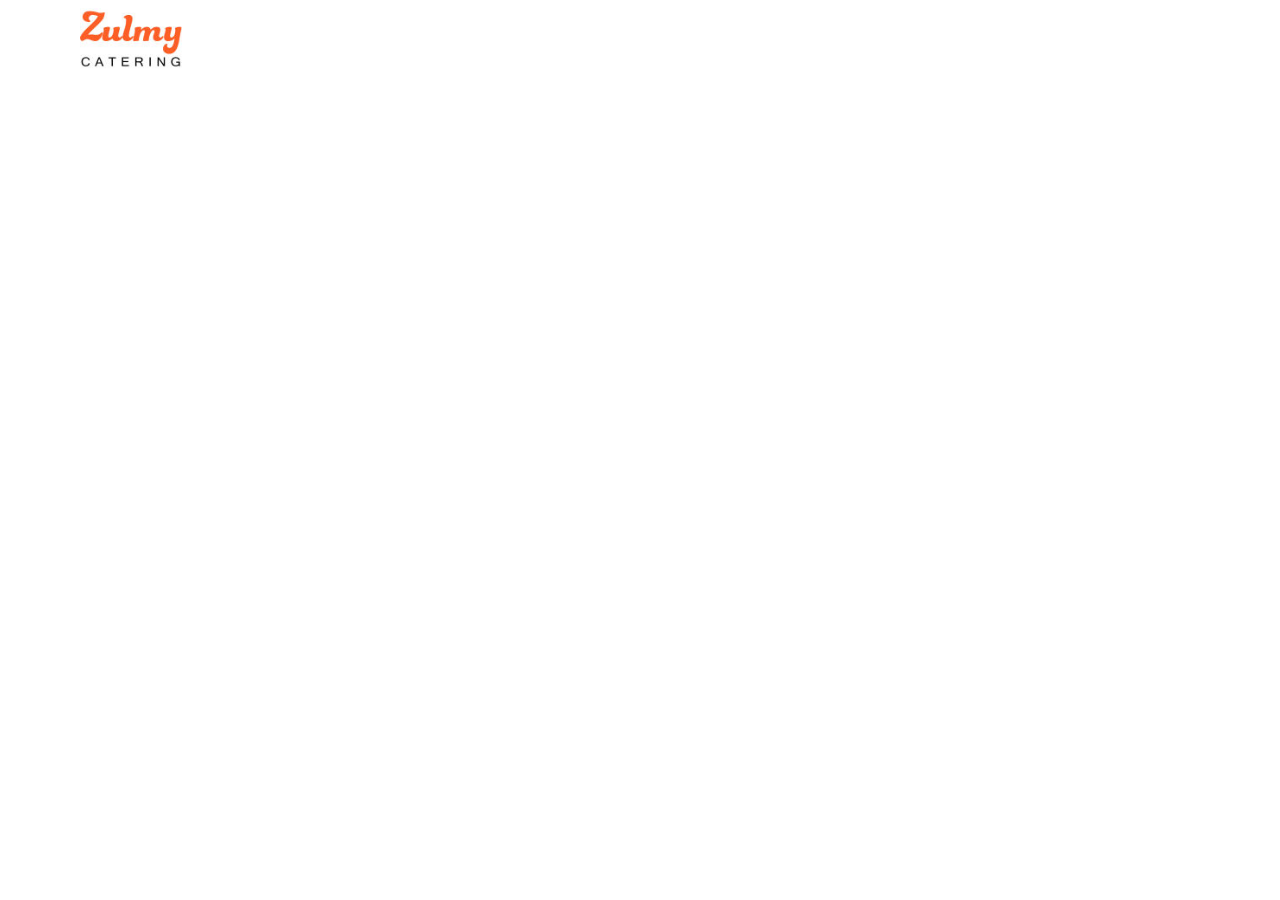
==== contacto.html @ 9dfdfef3 "create github pages" ====
<!DOCTYPE html>
<html >
<head>
  <!-- Site made with Mobirise Website Builder v4.8.6, https://mobirise.com -->
  <meta charset="UTF-8">
  <meta http-equiv="X-UA-Compatible" content="IE=edge">
  <meta name="generator" content="Mobirise v4.8.6, mobirise.com">
  <meta name="viewport" content="width=device-width, initial-scale=1, minimum-scale=1">
  <link rel="shortcut icon" href="assets/images/logonoincrustadogde-122x111.jpg" type="image/x-icon">
  <meta name="description" content="Web Builder Description">
  <title>Contacto</title>
  <link rel="stylesheet" href="assets/web/assets/mobirise-icons/mobirise-icons.css">
  <link rel="stylesheet" href="assets/tether/tether.min.css">
  <link rel="stylesheet" href="assets/bootstrap/css/bootstrap.min.css">
  <link rel="stylesheet" href="assets/bootstrap/css/bootstrap-grid.min.css">
  <link rel="stylesheet" href="assets/bootstrap/css/bootstrap-reboot.min.css">
  <link rel="stylesheet" href="assets/dropdown/css/style.css">
  <link rel="stylesheet" href="assets/theme/css/style.css">
  <link rel="stylesheet" href="assets/mobirise/css/mbr-additional.css" type="text/css">
  
  
  
</head>
<body>
  <section class="menu cid-rfk7CcSREm" once="menu" id="menu1-8">

    

    <nav class="navbar navbar-expand beta-menu navbar-dropdown align-items-center navbar-fixed-top navbar-toggleable-sm">
        <button class="navbar-toggler navbar-toggler-right" type="button" data-toggle="collapse" data-target="#navbarSupportedContent" aria-controls="navbarSupportedContent" aria-expanded="false" aria-label="Toggle navigation">
            <div class="hamburger">
                <span></span>
                <span></span>
                <span></span>
                <span></span>
            </div>
        </button>
        <div class="menu-logo">
            <div class="navbar-brand">
                <span class="navbar-logo">
                    <a href="index.html">
                         <img src="assets/images/logonoincrustadogde-122x111.jpg" alt="Logo Zulmy" title="" style="height: 3.8rem;">
                    </a>
                </span>
                
            </div>
        </div>
        <div class="collapse navbar-collapse" id="navbarSupportedContent">
            
            
        </div>
    </nav>
</section>


  <section class="engine"><a href="https://mobirise.info">Mobirise</a></section><script src="assets/web/assets/jquery/jquery.min.js"></script>
  <script src="assets/popper/popper.min.js"></script>
  <script src="assets/tether/tether.min.js"></script>
  <script src="assets/bootstrap/js/bootstrap.min.js"></script>
  <script src="assets/smoothscroll/smooth-scroll.js"></script>
  <script src="assets/dropdown/js/script.min.js"></script>
  <script src="assets/touchswipe/jquery.touch-swipe.min.js"></script>
  <script src="assets/theme/js/script.js"></script>
  
  
</body>
</html>
---- assets/web/assets/mobirise-icons/mobirise-icons.css ----
@font-face {
  font-family: 'MobiriseIcons';
  src:  url('mobirise-icons.eot?spat4u');
  src:  url('mobirise-icons.eot?spat4u#iefix') format('embedded-opentype'),
    url('mobirise-icons.ttf?spat4u') format('truetype'),
    url('mobirise-icons.woff?spat4u') format('woff'),
    url('mobirise-icons.svg?spat4u#MobiriseIcons') format('svg');
  font-weight: normal;
  font-style: normal;
}

[class^="mbri-"], [class*=" mbri-"] {
  /* use !important to prevent issues with browser extensions that change fonts */
  font-family: MobiriseIcons !important;
  speak: none;
  font-style: normal;
  font-weight: normal;
  font-variant: normal;
  text-transform: none;
  line-height: 1;

  /* Better Font Rendering =========== */
  -webkit-font-smoothing: antialiased;
  -moz-osx-font-smoothing: grayscale;
}

.mbri-add-submenu:before {
  content: "\e900";
}
.mbri-alert:before {
  content: "\e901";
}
.mbri-align-center:before {
  content: "\e902";
}
.mbri-align-justify:before {
  content: "\e903";
}
.mbri-align-left:before {
  content: "\e904";
}
.mbri-align-right:before {
  content: "\e905";
}
.mbri-android:before {
  content: "\e906";
}
.mbri-apple:before {
  content: "\e907";
}
.mbri-arrow-down:before {
  content: "\e908";
}
.mbri-arrow-next:before {
  content: "\e909";
}
.mbri-arrow-prev:before {
  content: "\e90a";
}
.mbri-arrow-up:before {
  content: "\e90b";
}
.mbri-bold:before {
  content: "\e90c";
}
.mbri-bookmark:before {
  content: "\e90d";
}
.mbri-bootstrap:before {
  content: "\e90e";
}
.mbri-briefcase:before {
  content: "\e90f";
}
.mbri-browse:before {
  content: "\e910";
}
.mbri-bulleted-list:before {
  content: "\e911";
}
.mbri-calendar:before {
  content: "\e912";
}
.mbri-camera:before {
  content: "\e913";
}
.mbri-cart-add:before {
  content: "\e914";
}
.mbri-cart-full:before {
  content: "\e915";
}
.mbri-cash:before {
  content: "\e916";
}
.mbri-change-style:before {
  content: "\e917";
}
.mbri-chat:before {
  content: "\e918";
}
.mbri-clock:before {
  content: "\e919";
}
.mbri-close:before {
  content: "\e91a";
}
.mbri-cloud:before {
  content: "\e91b";
}
.mbri-code:before {
  content: "\e91c";
}
.mbri-contact-form:before {
  content: "\e91d";
}
.mbri-credit-card:before {
  content: "\e91e";
}
.mbri-cursor-click:before {
  content: "\e91f";
}
.mbri-cust-feedback:before {
  content: "\e920";
}
.mbri-database:before {
  content: "\e921";
}
.mbri-delivery:before {
  content: "\e922";
}
.mbri-desktop:before {
  content: "\e923";
}
.mbri-devices:before {
  content: "\e924";
}
.mbri-down:before {
  content: "\e925";
}
.mbri-download:before {
  content: "\e989";
}
.mbri-drag-n-drop:before {
  content: "\e927";
}
.mbri-drag-n-drop2:before {
  content: "\e928";
}
.mbri-edit:before {
  content: "\e929";
}
.mbri-edit2:before {
  content: "\e92a";
}
.mbri-error:before {
  content: "\e92b";
}
.mbri-extension:before {
  content: "\e92c";
}
.mbri-features:before {
  content: "\e92d";
}
.mbri-file:before {
  content: "\e92e";
}
.mbri-flag:before {
  content: "\e92f";
}
.mbri-folder:before {
  content: "\e930";
}
.mbri-gift:before {
  content: "\e931";
}
.mbri-github:before {
  content: "\e932";
}
.mbri-globe:before {
  content: "\e933";
}
.mbri-globe-2:before {
  content: "\e934";
}
.mbri-growing-chart:before {
  content: "\e935";
}
.mbri-hearth:before {
  content: "\e936";
}
.mbri-help:before {
  content: "\e937";
}
.mbri-home:before {
  content: "\e938";
}
.mbri-hot-cup:before {
  content: "\e939";
}
.mbri-idea:before {
  content: "\e93a";
}
.mbri-image-gallery:before {
  content: "\e93b";
}
.mbri-image-slider:before {
  content: "\e93c";
}
.mbri-info:before {
  content: "\e93d";
}
.mbri-italic:before {
  content: "\e93e";
}
.mbri-key:before {
  content: "\e93f";
}
.mbri-laptop:before {
  content: "\e940";
}
.mbri-layers:before {
  content: "\e941";
}
.mbri-left-right:before {
  content: "\e942";
}
.mbri-left:before {
  content: "\e943";
}
.mbri-letter:before {
  content: "\e944";
}
.mbri-like:before {
  content: "\e945";
}
.mbri-link:before {
  content: "\e946";
}
.mbri-lock:before {
  content: "\e947";
}
.mbri-login:before {
  content: "\e948";
}
.mbri-logout:before {
  content: "\e949";
}
.mbri-magic-stick:before {
  content: "\e94a";
}
.mbri-map-pin:before {
  content: "\e94b";
}
.mbri-menu:before {
  content: "\e94c";
}
.mbri-mobile:before {
  content: "\e94d";
}
.mbri-mobile2:before {
  content: "\e94e";
}
.mbri-mobirise:before {
  content: "\e94f";
}
.mbri-more-horizontal:before {
  content: "\e950";
}
.mbri-more-vertical:before {
  content: "\e951";
}
.mbri-music:before {
  content: "\e952";
}
.mbri-new-file:before {
  content: "\e953";
}
.mbri-numbered-list:before {
  content: "\e954";
}
.mbri-opened-folder:before {
  content: "\e955";
}
.mbri-pages:before {
  content: "\e956";
}
.mbri-paper-plane:before {
  content: "\e957";
}
.mbri-paperclip:before {
  content: "\e958";
}
.mbri-photo:before {
  content: "\e959";
}
.mbri-photos:before {
  content: "\e95a";
}
.mbri-pin:before {
  content: "\e95b";
}
.mbri-play:before {
  content: "\e95c";
}
.mbri-plus:before {
  content: "\e95d";
}
.mbri-preview:before {
  content: "\e95e";
}
.mbri-print:before {
  content: "\e95f";
}
.mbri-protect:before {
  content: "\e960";
}
.mbri-question:before {
  content: "\e961";
}
.mbri-quote-left:before {
  content: "\e962";
}
.mbri-quote-right:before {
  content: "\e963";
}
.mbri-refresh:before {
  content: "\e964";
}
.mbri-responsive:before {
  content: "\e965";
}
.mbri-right:before {
  content: "\e966";
}
.mbri-rocket:before {
  content: "\e967";
}
.mbri-sad-face:before {
  content: "\e968";
}
.mbri-sale:before {
  content: "\e969";
}
.mbri-save:before {
  content: "\e96a";
}
.mbri-search:before {
  content: "\e96b";
}
.mbri-setting:before {
  content: "\e96c";
}
.mbri-setting2:before {
  content: "\e96d";
}
.mbri-setting3:before {
  content: "\e96e";
}
.mbri-share:before {
  content: "\e96f";
}
.mbri-shopping-bag:before {
  content: "\e970";
}
.mbri-shopping-basket:before {
  content: "\e971";
}
.mbri-shopping-cart:before {
  content: "\e972";
}
.mbri-sites:before {
  content: "\e973";
}
.mbri-smile-face:before {
  content: "\e974";
}
.mbri-speed:before {
  content: "\e975";
}
.mbri-star:before {
  content: "\e976";
}
.mbri-success:before {
  content: "\e977";
}
.mbri-sun:before {
  content: "\e978";
}
.mbri-sun2:before {
  content: "\e979";
}
.mbri-tablet:before {
  content: "\e97a";
}
.mbri-tablet-vertical:before {
  content: "\e97b";
}
.mbri-target:before {
  content: "\e97c";
}
.mbri-timer:before {
  content: "\e97d";
}
.mbri-to-ftp:before {
  content: "\e97e";
}
.mbri-to-local-drive:before {
  content: "\e97f";
}
.mbri-touch-swipe:before {
  content: "\e980";
}
.mbri-touch:before {
  content: "\e981";
}
.mbri-trash:before {
  content: "\e982";
}
.mbri-underline:before {
  content: "\e983";
}
.mbri-unlink:before {
  content: "\e984";
}
.mbri-unlock:before {
  content: "\e985";
}
.mbri-up-down:before {
  content: "\e986";
}
.mbri-up:before {
  content: "\e987";
}
.mbri-update:before {
  content: "\e988";
}
.mbri-upload:before {
 content: "\e926"; 
}
.mbri-user:before {
  content: "\e98a";
}
.mbri-user2:before {
  content: "\e98b";
}
.mbri-users:before {
  content: "\e98c";
}
.mbri-video:before {
  content: "\e98d";
}
.mbri-video-play:before {
  content: "\e98e";
}
.mbri-watch:before {
  content: "\e98f";
}
.mbri-website-theme:before {
  content: "\e990";
}
.mbri-wifi:before {
  content: "\e991";
}
.mbri-windows:before {
  content: "\e992";
}
.mbri-zoom-out:before {
  content: "\e993";
}
.mbri-redo:before {
  content: "\e994";
}
.mbri-undo:before {
  content: "\e995";
}
---- assets/dropdown/css/style.css ----
.navbar-dropdown {
  left: 0;
  padding: 0;
  position: absolute;
  right: 0;
  top: 0;
  transition: all 0.45s ease;
  z-index: 1030;
  background: #282828; }
  .navbar-dropdown .navbar-logo {
    margin-right: 0.8rem;
    transition: margin 0.3s ease-in-out;
    vertical-align: middle; }
    .navbar-dropdown .navbar-logo img {
      height: 3.125rem;
      transition: all 0.3s ease-in-out; }
    .navbar-dropdown .navbar-logo.mbr-iconfont {
      font-size: 3.125rem;
      line-height: 3.125rem; }
  .navbar-dropdown .navbar-caption {
    font-weight: 700;
    white-space: normal;
    vertical-align: -4px;
    line-height: 3.125rem !important; }
    .navbar-dropdown .navbar-caption, .navbar-dropdown .navbar-caption:hover {
      color: inherit;
      text-decoration: none; }
  .navbar-dropdown .mbr-iconfont + .navbar-caption {
    vertical-align: -1px; }
  .navbar-dropdown.navbar-fixed-top {
    position: fixed; }
  .navbar-dropdown .navbar-brand span {
    vertical-align: -4px; }
  .navbar-dropdown.bg-color.transparent {
    background: none; }
  .navbar-dropdown.navbar-short .navbar-brand {
    padding: 0.625rem 0; }
    .navbar-dropdown.navbar-short .navbar-brand span {
      vertical-align: -1px; }
  .navbar-dropdown.navbar-short .navbar-caption {
    line-height: 2.375rem !important;
    vertical-align: -2px; }
  .navbar-dropdown.navbar-short .navbar-logo {
    margin-right: 0.5rem; }
    .navbar-dropdown.navbar-short .navbar-logo img {
      height: 2.375rem; }
    .navbar-dropdown.navbar-short .navbar-logo.mbr-iconfont {
      font-size: 2.375rem;
      line-height: 2.375rem; }
  .navbar-dropdown.navbar-short .mbr-table-cell {
    height: 3.625rem; }
  .navbar-dropdown .navbar-close {
    left: 0.6875rem;
    position: fixed;
    top: 0.75rem;
    z-index: 1000; }
  .navbar-dropdown .hamburger-icon {
    content: "";
    display: inline-block;
    vertical-align: middle;
    width: 16px;
    -webkit-box-shadow: 0 -6px 0 1px #282828,0 0 0 1px #282828,0 6px 0 1px #282828;
    -moz-box-shadow: 0 -6px 0 1px #282828,0 0 0 1px #282828,0 6px 0 1px #282828;
    box-shadow: 0 -6px 0 1px #282828,0 0 0 1px #282828,0 6px 0 1px #282828; }

.dropdown-menu .dropdown-toggle[data-toggle="dropdown-submenu"]::after {
  border-bottom: 0.35em solid transparent;
  border-left: 0.35em solid;
  border-right: 0;
  border-top: 0.35em solid transparent;
  margin-left: 0.3rem; }

.dropdown-menu .dropdown-item:focus {
  outline: 0; }

.nav-dropdown {
  font-size: 0.75rem;
  font-weight: 500;
  height: auto !important; }
  .nav-dropdown .nav-btn {
    padding-left: 1rem; }
  .nav-dropdown .link {
    margin: .667em 1.667em;
    font-weight: 500;
    padding: 0;
    transition: color .2s ease-in-out; }
    .nav-dropdown .link.dropdown-toggle {
      margin-right: 2.583em; }
      .nav-dropdown .link.dropdown-toggle::after {
        margin-left: .25rem;
        border-top: 0.35em solid;
        border-right: 0.35em solid transparent;
        border-left: 0.35em solid transparent;
        border-bottom: 0; }
      .nav-dropdown .link.dropdown-toggle[aria-expanded="true"] {
        margin: 0;
        padding: 0.667em 3.263em  0.667em 1.667em; }
  .nav-dropdown .link::after,
  .nav-dropdown .dropdown-item::after {
    color: inherit; }
  .nav-dropdown .btn {
    font-size: 0.75rem;
    font-weight: 700;
    letter-spacing: 0;
    margin-bottom: 0;
    padding-left: 1.25rem;
    padding-right: 1.25rem; }
  .nav-dropdown .dropdown-menu {
    border-radius: 0;
    border: 0;
    left: 0;
    margin: 0;
    padding-bottom: 1.25rem;
    padding-top: 1.25rem;
    position: relative; }
  .nav-dropdown .dropdown-submenu {
    margin-left: 0.125rem;
    top: 0; }
  .nav-dropdown .dropdown-item {
    font-weight: 500;
    line-height: 2;
    padding: 0.3846em 4.615em 0.3846em 1.5385em;
    position: relative;
    transition: color .2s ease-in-out, background-color .2s ease-in-out; }
    .nav-dropdown .dropdown-item::after {
      margin-top: -0.3077em;
      position: absolute;
      right: 1.1538em;
      top: 50%; }
    .nav-dropdown .dropdown-item:focus, .nav-dropdown .dropdown-item:hover {
      background: none; }

@media (max-width: 767px) {
  .nav-dropdown.navbar-toggleable-sm {
    bottom: 0;
    display: none;
    left: 0;
    overflow-x: hidden;
    position: fixed;
    top: 0;
    transform: translateX(-100%);
    -ms-transform: translateX(-100%);
    -webkit-transform: translateX(-100%);
    width: 18.75rem;
    z-index: 999; } }
.nav-dropdown.navbar-toggleable-xl {
  bottom: 0;
  display: none;
  left: 0;
  overflow-x: hidden;
  position: fixed;
  top: 0;
  transform: translateX(-100%);
  -ms-transform: translateX(-100%);
  -webkit-transform: translateX(-100%);
  width: 18.75rem;
  z-index: 999; }

.nav-dropdown-sm {
  display: block !important;
  overflow-x: hidden;
  overflow: auto;
  padding-top: 3.875rem; }
  .nav-dropdown-sm::after {
    content: "";
    display: block;
    height: 3rem;
    width: 100%; }
  .nav-dropdown-sm.collapse.in ~ .navbar-close {
    display: block !important; }
  .nav-dropdown-sm.collapsing, .nav-dropdown-sm.collapse.in {
    transform: translateX(0);
    -ms-transform: translateX(0);
    -webkit-transform: translateX(0);
    transition: all 0.25s ease-out;
    -webkit-transition: all 0.25s ease-out;
    background: #282828; }
  .nav-dropdown-sm.collapsing[aria-expanded="false"] {
    transform: translateX(-100%);
    -ms-transform: translateX(-100%);
    -webkit-transform: translateX(-100%); }
  .nav-dropdown-sm .nav-item {
    display: block;
    margin-left: 0 !important;
    padding-left: 0; }
  .nav-dropdown-sm .link,
  .nav-dropdown-sm .dropdown-item {
    border-top: 1px dotted rgba(255, 255, 255, 0.1);
    font-size: 0.8125rem;
    line-height: 1.6;
    margin: 0 !important;
    padding: 0.875rem 2.4rem 0.875rem 1.5625rem !important;
    position: relative;
    white-space: normal; }
    .nav-dropdown-sm .link:focus, .nav-dropdown-sm .link:hover,
    .nav-dropdown-sm .dropdown-item:focus,
    .nav-dropdown-sm .dropdown-item:hover {
      background: rgba(0, 0, 0, 0.2) !important;
      color: #c0a375; }
  .nav-dropdown-sm .nav-btn {
    position: relative;
    padding: 1.5625rem 1.5625rem 0 1.5625rem; }
    .nav-dropdown-sm .nav-btn::before {
      border-top: 1px dotted rgba(255, 255, 255, 0.1);
      content: "";
      left: 0;
      position: absolute;
      top: 0;
      width: 100%; }
    .nav-dropdown-sm .nav-btn + .nav-btn {
      padding-top: 0.625rem; }
      .nav-dropdown-sm .nav-btn + .nav-btn::before {
        display: none; }
  .nav-dropdown-sm .btn {
    padding: 0.625rem 0; }
  .nav-dropdown-sm .dropdown-toggle[data-toggle="dropdown-submenu"]::after {
    margin-left: .25rem;
    border-top: 0.35em solid;
    border-right: 0.35em solid transparent;
    border-left: 0.35em solid transparent;
    border-bottom: 0; }
  .nav-dropdown-sm .dropdown-toggle[data-toggle="dropdown-submenu"][aria-expanded="true"]::after {
    border-top: 0;
    border-right: 0.35em solid transparent;
    border-left: 0.35em solid transparent;
    border-bottom: 0.35em solid; }
  .nav-dropdown-sm .dropdown-menu {
    margin: 0;
    padding: 0;
    position: relative;
    top: 0;
    left: 0;
    width: 100%;
    border: 0;
    float: none;
    border-radius: 0;
    background: none; }
  .nav-dropdown-sm .dropdown-submenu {
    left: 100%;
    margin-left: 0.125rem;
    margin-top: -1.25rem;
    top: 0; }

.navbar-toggleable-sm .nav-dropdown .dropdown-menu {
  position: absolute; }

.navbar-toggleable-sm .nav-dropdown .dropdown-submenu {
  left: 100%;
  margin-left: 0.125rem;
  margin-top: -1.25rem;
  top: 0; }

.navbar-toggleable-sm.opened .nav-dropdown .dropdown-menu {
  position: relative; }

.navbar-toggleable-sm.opened .nav-dropdown .dropdown-submenu {
  left: 0;
  margin-left: 00rem;
  margin-top: 0rem;
  top: 0; }

.is-builder .nav-dropdown.collapsing {
  transition: none !important; }

/*# sourceMappingURL=style.css.map */
---- assets/theme/css/style.css ----
/*!
 * Mobirise v4 theme (https://mobirise.com/)
 * Copyright 2017 Mobirise
 */section{background-color:#eeeeee}section,.container,.container-fluid{position:relative;word-wrap:break-word}a.mbr-iconfont:hover{text-decoration:none}.article .lead p,.article .lead ul,.article .lead ol,.article .lead pre,.article .lead blockquote{margin-bottom:0}a{font-style:normal;font-weight:400;cursor:pointer}a,a:hover{text-decoration:none}figure{margin-bottom:0}body{color:#232323}h1,h2,h3,h4,h5,h6,.h1,.h2,.h3,.h4,.h5,.h6,.display-1,.display-2,.display-3,.display-4{line-height:1;word-break:break-word;word-wrap:break-word}b,strong{font-weight:bold}blockquote{padding:10px 0 10px 20px;position:relative;border-left:2px solid;border-color:#ff3366}input:-webkit-autofill,input:-webkit-autofill:hover,input:-webkit-autofill:focus,input:-webkit-autofill:active{transition-delay:9999s;transition-property:background-color, color}textarea[type="hidden"]{display:none}body{position:relative}section{background-position:50% 50%;background-repeat:no-repeat;background-size:cover}section .mbr-background-video,section .mbr-background-video-preview{position:absolute;bottom:0;left:0;right:0;top:0}.hidden{visibility:hidden}.mbr-z-index20{z-index:20}/*! Base colors */.mbr-white{color:#ffffff}.mbr-black{color:#000000}.mbr-bg-white{background-color:#ffffff}.mbr-bg-black{background-color:#000000}/*! Text-aligns */.align-left{text-align:left}.align-center{text-align:center}.align-right{text-align:right}@media (max-width: 767px){.align-left,.align-center,.align-right,.mbr-section-btn,.mbr-section-title{text-align:center}}/*! Font-weight  */.mbr-light{font-weight:300}.mbr-regular{font-weight:400}.mbr-semibold{font-weight:500}.mbr-bold{font-weight:700}/*! Media  */.media-size-item{-webkit-flex:1 1 auto;-moz-flex:1 1 auto;-ms-flex:1 1 auto;-o-flex:1 1 auto;flex:1 1 auto}.media-content{-webkit-flex-basis:100%;flex-basis:100%}.media-container-row{display:-ms-flexbox;display:-webkit-flex;display:flex;-webkit-flex-direction:row;-ms-flex-direction:row;flex-direction:row;-webkit-flex-wrap:wrap;-ms-flex-wrap:wrap;flex-wrap:wrap;-webkit-justify-content:center;-ms-flex-pack:center;justify-content:center;-webkit-align-content:center;-ms-flex-line-pack:center;align-content:center;-webkit-align-items:start;-ms-flex-align:start;align-items:start}.media-container-row .media-size-item{width:400px}.media-container-column{display:-ms-flexbox;display:-webkit-flex;display:flex;-webkit-flex-direction:column;-ms-flex-direction:column;flex-direction:column;-webkit-flex-wrap:wrap;-ms-flex-wrap:wrap;flex-wrap:wrap;-webkit-justify-content:center;-ms-flex-pack:center;justify-content:center;-webkit-align-content:center;-ms-flex-line-pack:center;align-content:center;-webkit-align-items:stretch;-ms-flex-align:stretch;align-items:stretch}.media-container-column>*{width:100%}@media (min-width: 992px){.media-container-row{-webkit-flex-wrap:nowrap;-ms-flex-wrap:nowrap;flex-wrap:nowrap}}figure{overflow:hidden}figure[mbr-media-size]{transition:width 0.1s}.mbr-figure img,.mbr-figure iframe{display:block;width:100%}.card{background-color:transparent;border:none}.card-img{text-align:center;flex-shrink:0;-webkit-flex-shrink:0}.media{max-width:100%;margin:0 auto}.mbr-figure{-ms-flex-item-align:center;-ms-grid-row-align:center;-webkit-align-self:center;align-self:center}.media-container>div{max-width:100%}.mbr-figure img,.card-img img{width:100%}@media (max-width: 991px){.media-size-item{width:auto !important}.media{width:auto}.mbr-figure{width:100% !important}}/*! Buttons */.mbr-section-btn{margin-left:-.25rem;margin-right:-.25rem;font-size:0}nav .mbr-section-btn{margin-left:0rem;margin-right:0rem}/*! Btn icon margin */.btn .mbr-iconfont,.btn.btn-sm .mbr-iconfont{cursor:pointer;margin-right:0.5rem}.btn.btn-md .mbr-iconfont,.btn.btn-md .mbr-iconfont{margin-right:0.8rem}.mbr-regular{font-weight:400}.mbr-semibold{font-weight:500}.mbr-bold{font-weight:700}[type="submit"]{-webkit-appearance:none}/*! Full-screen */.mbr-fullscreen .mbr-overlay{min-height:100vh}.mbr-fullscreen{display:flex;display:-webkit-flex;display:-moz-flex;display:-ms-flex;display:-o-flex;align-items:center;-webkit-align-items:center;min-height:100vh;padding-top:3rem;padding-bottom:3rem}/*! Map */.map{height:25rem;position:relative}.map iframe{width:100%;height:100%}.form-asterisk{font-family:initial;position:absolute;top:-2px;font-weight:normal}/*! Scroll to top arrow */.mbr-arrow-up{bottom:25px;right:90px;position:fixed;text-align:right;z-index:5000;color:#ffffff;font-size:32px;transform:rotate(180deg);-webkit-transform:rotate(180deg)}.mbr-arrow-up a{background:rgba(0,0,0,0.2);border-radius:3px;color:#fff;display:inline-block;height:60px;width:60px;outline-style:none !important;position:relative;text-decoration:none;transition:all .3s ease-in-out;cursor:pointer;text-align:center}.mbr-arrow-up a:hover{background-color:rgba(0,0,0,0.4)}.mbr-arrow-up a i{line-height:60px}.mbr-arrow-up-icon{display:block;color:#fff}.mbr-arrow-up-icon::before{content:"\203a";display:inline-block;font-family:serif;font-size:32px;line-height:1;font-style:normal;position:relative;top:6px;left:-4px;-webkit-transform:rotate(-90deg);transform:rotate(-90deg)}/*! Arrow Down */.mbr-arrow{position:absolute;bottom:45px;left:50%;width:60px;height:60px;cursor:pointer;background-color:rgba(80,80,80,0.5);border-radius:50%;-webkit-transform:translateX(-50%);transform:translateX(-50%)}.mbr-arrow>a{display:inline-block;text-decoration:none;outline-style:none;-webkit-animation:arrowdown 1.7s ease-in-out infinite;animation:arrowdown 1.7s ease-in-out infinite}.mbr-arrow>a>i{position:absolute;top:-2px;left:15px;font-size:2rem}@keyframes arrowdown{0%{transform:translateY(0px);-webkit-transform:translateY(0px)}50%{transform:translateY(-5px);-webkit-transform:translateY(-5px)}100%{transform:translateY(0px);-webkit-transform:translateY(0px)}}@-webkit-keyframes arrowdown{0%{transform:translateY(0px);-webkit-transform:translateY(0px)}50%{transform:translateY(-5px);-webkit-transform:translateY(-5px)}100%{transform:translateY(0px);-webkit-transform:translateY(0px)}}@media (max-width: 500px){.mbr-arrow-up{left:50%;right:auto;transform:translateX(-50%) rotate(180deg);-webkit-transform:translateX(-50%) rotate(180deg)}}@keyframes gradient-animation{from{background-position:0% 100%;animation-timing-function:ease-in-out}to{background-position:100% 0%;animation-timing-function:ease-in-out}}@-webkit-keyframes gradient-animation{from{background-position:0% 100%;animation-timing-function:ease-in-out}to{background-position:100% 0%;animation-timing-function:ease-in-out}}.bg-gradient{background-size:200% 200%;animation:gradient-animation 5s infinite alternate;-webkit-animation:gradient-animation 5s infinite alternate}.menu .navbar-brand{display:-webkit-flex}.menu .navbar-brand span{display:flex;display:-webkit-flex}.menu .navbar-brand .navbar-caption-wrap{display:-webkit-flex}.menu .navbar-brand .navbar-logo img{display:-webkit-flex}@media (min-width: 768px) and (max-width: 991px){.menu .navbar-toggleable-sm .navbar-nav{display:-webkit-box;display:-webkit-flex;display:-ms-flexbox}}@media (min-width: 992px){.menu .navbar-nav.nav-dropdown{display:-webkit-flex}.menu .navbar-toggleable-sm .navbar-collapse{display:-webkit-flex !important}}.navbar{display:-webkit-flex;-webkit-flex-wrap:wrap;-webkit-align-items:center;-webkit-justify-content:space-between}.navbar-collapse{-webkit-flex-basis:100%;-webkit-flex-grow:1;-webkit-align-items:center}.nav-dropdown .link{padding:.667em 1.667em !important;margin:0 !important}.nav{display:-webkit-flex;-webkit-flex-wrap:wrap}.row{display:-webkit-flex;-webkit-flex-wrap:wrap}.justify-content-center{-webkit-justify-content:center}.form-inline{display:-webkit-flex;-webkit-flex-flow:row wrap;-webkit-align-items:center}.card-wrapper{flex:1;-webkit-flex:1}.carousel-control{display:-webkit-flex;-webkit-align-items:center;-webkit-justify-content:center}.carousel-controls{display:-webkit-flex}.media{display:-webkit-flex}
/*# sourceMappingURL=style.css.map */
.engine {
	position: absolute;
	text-indent: -2400px;
	text-align: center;
	padding: 0;
	top: 0;
	left: -2400px;
}
---- assets/mobirise/css/mbr-additional.css ----
@import url(https://fonts.googleapis.com/css?family=Rubik:300,300i,400,400i,500,500i,700,700i,900,900i);





body {
  font-style: normal;
  line-height: 1.5;
}
.mbr-section-title {
  font-style: normal;
  line-height: 1.2;
}
.mbr-section-subtitle {
  line-height: 1.3;
}
.mbr-text {
  font-style: normal;
  line-height: 1.6;
}
.display-1 {
  font-family: 'Rubik', sans-serif;
  font-size: 4.25rem;
}
.display-1 > .mbr-iconfont {
  font-size: 6.8rem;
}
.display-2 {
  font-family: 'Rubik', sans-serif;
  font-size: 3rem;
}
.display-2 > .mbr-iconfont {
  font-size: 4.8rem;
}
.display-4 {
  font-family: 'Rubik', sans-serif;
  font-size: 1rem;
}
.display-4 > .mbr-iconfont {
  font-size: 1.6rem;
}
.display-5 {
  font-family: 'Rubik', sans-serif;
  font-size: 1.5rem;
}
.display-5 > .mbr-iconfont {
  font-size: 2.4rem;
}
.display-7 {
  font-family: 'Rubik', sans-serif;
  font-size: 1rem;
}
.display-7 > .mbr-iconfont {
  font-size: 1.6rem;
}
/* ---- Fluid typography for mobile devices ---- */
/* 1.4 - font scale ratio ( bootstrap == 1.42857 ) */
/* 100vw - current viewport width */
/* (48 - 20)  48 == 48rem == 768px, 20 == 20rem == 320px(minimal supported viewport) */
/* 0.65 - min scale variable, may vary */
@media (max-width: 768px) {
  .display-1 {
    font-size: 3.4rem;
    font-size: calc( 2.1374999999999997rem + (4.25 - 2.1374999999999997) * ((100vw - 20rem) / (48 - 20)));
    line-height: calc( 1.4 * (2.1374999999999997rem + (4.25 - 2.1374999999999997) * ((100vw - 20rem) / (48 - 20))));
  }
  .display-2 {
    font-size: 2.4rem;
    font-size: calc( 1.7rem + (3 - 1.7) * ((100vw - 20rem) / (48 - 20)));
    line-height: calc( 1.4 * (1.7rem + (3 - 1.7) * ((100vw - 20rem) / (48 - 20))));
  }
  .display-4 {
    font-size: 0.8rem;
    font-size: calc( 1rem + (1 - 1) * ((100vw - 20rem) / (48 - 20)));
    line-height: calc( 1.4 * (1rem + (1 - 1) * ((100vw - 20rem) / (48 - 20))));
  }
  .display-5 {
    font-size: 1.2rem;
    font-size: calc( 1.175rem + (1.5 - 1.175) * ((100vw - 20rem) / (48 - 20)));
    line-height: calc( 1.4 * (1.175rem + (1.5 - 1.175) * ((100vw - 20rem) / (48 - 20))));
  }
}
/* Buttons */
.btn {
  font-weight: 500;
  border-width: 2px;
  font-style: normal;
  letter-spacing: 1px;
  margin: .4rem .8rem;
  white-space: normal;
  -webkit-transition: all 0.3s ease-in-out;
  -moz-transition: all 0.3s ease-in-out;
  transition: all 0.3s ease-in-out;
  display: inline-flex;
  align-items: center;
  justify-content: center;
  word-break: break-word;
  -webkit-align-items: center;
  -webkit-justify-content: center;
  display: -webkit-inline-flex;
  padding: 1rem 3rem;
  border-radius: 3px;
}
.btn-sm {
  font-weight: 500;
  letter-spacing: 1px;
  -webkit-transition: all 0.3s ease-in-out;
  -moz-transition: all 0.3s ease-in-out;
  transition: all 0.3s ease-in-out;
  padding: 0.6rem 1.5rem;
  border-radius: 3px;
}
.btn-md {
  font-weight: 500;
  letter-spacing: 1px;
  margin: .4rem .8rem !important;
  -webkit-transition: all 0.3s ease-in-out;
  -moz-transition: all 0.3s ease-in-out;
  transition: all 0.3s ease-in-out;
  padding: 1rem 3rem;
  border-radius: 3px;
}
.btn-lg {
  font-weight: 500;
  letter-spacing: 1px;
  margin: .4rem .8rem !important;
  -webkit-transition: all 0.3s ease-in-out;
  -moz-transition: all 0.3s ease-in-out;
  transition: all 0.3s ease-in-out;
  padding: 1.2rem 3.2rem;
  border-radius: 3px;
}
.bg-primary {
  background-color: #149dcc !important;
}
.bg-success {
  background-color: #f7ed4a !important;
}
.bg-info {
  background-color: #82786e !important;
}
.bg-warning {
  background-color: #879a9f !important;
}
.bg-danger {
  background-color: #b1a374 !important;
}
.btn-primary,
.btn-primary:active {
  background-color: #149dcc !important;
  border-color: #149dcc !important;
  color: #ffffff !important;
}
.btn-primary:hover,
.btn-primary:focus,
.btn-primary.focus,
.btn-primary.active {
  color: #ffffff !important;
  background-color: #0d6786 !important;
  border-color: #0d6786 !important;
}
.btn-primary.disabled,
.btn-primary:disabled {
  color: #ffffff !important;
  background-color: #0d6786 !important;
  border-color: #0d6786 !important;
}
.btn-secondary,
.btn-secondary:active {
  background-color: #ff3366 !important;
  border-color: #ff3366 !important;
  color: #ffffff !important;
}
.btn-secondary:hover,
.btn-secondary:focus,
.btn-secondary.focus,
.btn-secondary.active {
  color: #ffffff !important;
  background-color: #e50039 !important;
  border-color: #e50039 !important;
}
.btn-secondary.disabled,
.btn-secondary:disabled {
  color: #ffffff !important;
  background-color: #e50039 !important;
  border-color: #e50039 !important;
}
.btn-info,
.btn-info:active {
  background-color: #82786e !important;
  border-color: #82786e !important;
  color: #ffffff !important;
}
.btn-info:hover,
.btn-info:focus,
.btn-info.focus,
.btn-info.active {
  color: #ffffff !important;
  background-color: #59524b !important;
  border-color: #59524b !important;
}
.btn-info.disabled,
.btn-info:disabled {
  color: #ffffff !important;
  background-color: #59524b !important;
  border-color: #59524b !important;
}
.btn-success,
.btn-success:active {
  background-color: #f7ed4a !important;
  border-color: #f7ed4a !important;
  color: #3f3c03 !important;
}
.btn-success:hover,
.btn-success:focus,
.btn-success.focus,
.btn-success.active {
  color: #3f3c03 !important;
  background-color: #eadd0a !important;
  border-color: #eadd0a !important;
}
.btn-success.disabled,
.btn-success:disabled {
  color: #3f3c03 !important;
  background-color: #eadd0a !important;
  border-color: #eadd0a !important;
}
.btn-warning,
.btn-warning:active {
  background-color: #879a9f !important;
  border-color: #879a9f !important;
  color: #ffffff !important;
}
.btn-warning:hover,
.btn-warning:focus,
.btn-warning.focus,
.btn-warning.active {
  color: #ffffff !important;
  background-color: #617479 !important;
  border-color: #617479 !important;
}
.btn-warning.disabled,
.btn-warning:disabled {
  color: #ffffff !important;
  background-color: #617479 !important;
  border-color: #617479 !important;
}
.btn-danger,
.btn-danger:active {
  background-color: #b1a374 !important;
  border-color: #b1a374 !important;
  color: #ffffff !important;
}
.btn-danger:hover,
.btn-danger:focus,
.btn-danger.focus,
.btn-danger.active {
  color: #ffffff !important;
  background-color: #8b7d4e !important;
  border-color: #8b7d4e !important;
}
.btn-danger.disabled,
.btn-danger:disabled {
  color: #ffffff !important;
  background-color: #8b7d4e !important;
  border-color: #8b7d4e !important;
}
.btn-white {
  color: #333333 !important;
}
.btn-white,
.btn-white:active {
  background-color: #ffffff !important;
  border-color: #ffffff !important;
  color: #808080 !important;
}
.btn-white:hover,
.btn-white:focus,
.btn-white.focus,
.btn-white.active {
  color: #808080 !important;
  background-color: #d9d9d9 !important;
  border-color: #d9d9d9 !important;
}
.btn-white.disabled,
.btn-white:disabled {
  color: #808080 !important;
  background-color: #d9d9d9 !important;
  border-color: #d9d9d9 !important;
}
.btn-black,
.btn-black:active {
  background-color: #333333 !important;
  border-color: #333333 !important;
  color: #ffffff !important;
}
.btn-black:hover,
.btn-black:focus,
.btn-black.focus,
.btn-black.active {
  color: #ffffff !important;
  background-color: #0d0d0d !important;
  border-color: #0d0d0d !important;
}
.btn-black.disabled,
.btn-black:disabled {
  color: #ffffff !important;
  background-color: #0d0d0d !important;
  border-color: #0d0d0d !important;
}
.btn-primary-outline,
.btn-primary-outline:active {
  background: none;
  border-color: #0b566f;
  color: #0b566f;
}
.btn-primary-outline:hover,
.btn-primary-outline:focus,
.btn-primary-outline.focus,
.btn-primary-outline.active {
  color: #ffffff;
  background-color: #149dcc;
  border-color: #149dcc;
}
.btn-primary-outline.disabled,
.btn-primary-outline:disabled {
  color: #ffffff !important;
  background-color: #149dcc !important;
  border-color: #149dcc !important;
}
.btn-secondary-outline,
.btn-secondary-outline:active {
  background: none;
  border-color: #cc0033;
  color: #cc0033;
}
.btn-secondary-outline:hover,
.btn-secondary-outline:focus,
.btn-secondary-outline.focus,
.btn-secondary-outline.active {
  color: #ffffff;
  background-color: #ff3366;
  border-color: #ff3366;
}
.btn-secondary-outline.disabled,
.btn-secondary-outline:disabled {
  color: #ffffff !important;
  background-color: #ff3366 !important;
  border-color: #ff3366 !important;
}
.btn-info-outline,
.btn-info-outline:active {
  background: none;
  border-color: #4b453f;
  color: #4b453f;
}
.btn-info-outline:hover,
.btn-info-outline:focus,
.btn-info-outline.focus,
.btn-info-outline.active {
  color: #ffffff;
  background-color: #82786e;
  border-color: #82786e;
}
.btn-info-outline.disabled,
.btn-info-outline:disabled {
  color: #ffffff !important;
  background-color: #82786e !important;
  border-color: #82786e !important;
}
.btn-success-outline,
.btn-success-outline:active {
  background: none;
  border-color: #d2c609;
  color: #d2c609;
}
.btn-success-outline:hover,
.btn-success-outline:focus,
.btn-success-outline.focus,
.btn-success-outline.active {
  color: #3f3c03;
  background-color: #f7ed4a;
  border-color: #f7ed4a;
}
.btn-success-outline.disabled,
.btn-success-outline:disabled {
  color: #3f3c03 !important;
  background-color: #f7ed4a !important;
  border-color: #f7ed4a !important;
}
.btn-warning-outline,
.btn-warning-outline:active {
  background: none;
  border-color: #55666b;
  color: #55666b;
}
.btn-warning-outline:hover,
.btn-warning-outline:focus,
.btn-warning-outline.focus,
.btn-warning-outline.active {
  color: #ffffff;
  background-color: #879a9f;
  border-color: #879a9f;
}
.btn-warning-outline.disabled,
.btn-warning-outline:disabled {
  color: #ffffff !important;
  background-color: #879a9f !important;
  border-color: #879a9f !important;
}
.btn-danger-outline,
.btn-danger-outline:active {
  background: none;
  border-color: #7a6e45;
  color: #7a6e45;
}
.btn-danger-outline:hover,
.btn-danger-outline:focus,
.btn-danger-outline.focus,
.btn-danger-outline.active {
  color: #ffffff;
  background-color: #b1a374;
  border-color: #b1a374;
}
.btn-danger-outline.disabled,
.btn-danger-outline:disabled {
  color: #ffffff !important;
  background-color: #b1a374 !important;
  border-color: #b1a374 !important;
}
.btn-black-outline,
.btn-black-outline:active {
  background: none;
  border-color: #000000;
  color: #000000;
}
.btn-black-outline:hover,
.btn-black-outline:focus,
.btn-black-outline.focus,
.btn-black-outline.active {
  color: #ffffff;
  background-color: #333333;
  border-color: #333333;
}
.btn-black-outline.disabled,
.btn-black-outline:disabled {
  color: #ffffff !important;
  background-color: #333333 !important;
  border-color: #333333 !important;
}
.btn-white-outline,
.btn-white-outline:active,
.btn-white-outline.active {
  background: none;
  border-color: #ffffff;
  color: #ffffff;
}
.btn-white-outline:hover,
.btn-white-outline:focus,
.btn-white-outline.focus {
  color: #333333;
  background-color: #ffffff;
  border-color: #ffffff;
}
.text-primary {
  color: #149dcc !important;
}
.text-secondary {
  color: #ff3366 !important;
}
.text-success {
  color: #f7ed4a !important;
}
.text-info {
  color: #82786e !important;
}
.text-warning {
  color: #879a9f !important;
}
.text-danger {
  color: #b1a374 !important;
}
.text-white {
  color: #ffffff !important;
}
.text-black {
  color: #000000 !important;
}
a.text-primary:hover,
a.text-primary:focus {
  color: #0b566f !important;
}
a.text-secondary:hover,
a.text-secondary:focus {
  color: #cc0033 !important;
}
a.text-success:hover,
a.text-success:focus {
  color: #d2c609 !important;
}
a.text-info:hover,
a.text-info:focus {
  color: #4b453f !important;
}
a.text-warning:hover,
a.text-warning:focus {
  color: #55666b !important;
}
a.text-danger:hover,
a.text-danger:focus {
  color: #7a6e45 !important;
}
a.text-white:hover,
a.text-white:focus {
  color: #b3b3b3 !important;
}
a.text-black:hover,
a.text-black:focus {
  color: #4d4d4d !important;
}
.alert-success {
  background-color: #70c770;
}
.alert-info {
  background-color: #82786e;
}
.alert-warning {
  background-color: #879a9f;
}
.alert-danger {
  background-color: #b1a374;
}
.mbr-section-btn a.btn:not(.btn-form) {
  border-radius: 100px;
}
.mbr-section-btn a.btn:not(.btn-form):hover,
.mbr-section-btn a.btn:not(.btn-form):focus {
  box-shadow: none !important;
}
.mbr-section-btn a.btn:not(.btn-form):hover,
.mbr-section-btn a.btn:not(.btn-form):focus {
  box-shadow: 0 10px 40px 0 rgba(0, 0, 0, 0.2) !important;
  -webkit-box-shadow: 0 10px 40px 0 rgba(0, 0, 0, 0.2) !important;
}
.mbr-gallery-filter li a {
  border-radius: 100px !important;
}
.mbr-gallery-filter li.active .btn {
  background-color: #149dcc;
  border-color: #149dcc;
  color: #ffffff;
}
.mbr-gallery-filter li.active .btn:focus {
  box-shadow: none;
}
.nav-tabs .nav-link {
  border-radius: 100px !important;
}
.btn-form {
  border-radius: 0;
}
.btn-form:hover {
  cursor: pointer;
}
a,
a:hover {
  color: #149dcc;
}
.mbr-plan-header.bg-primary .mbr-plan-subtitle,
.mbr-plan-header.bg-primary .mbr-plan-price-desc {
  color: #b4e6f8;
}
.mbr-plan-header.bg-success .mbr-plan-subtitle,
.mbr-plan-header.bg-success .mbr-plan-price-desc {
  color: #ffffff;
}
.mbr-plan-header.bg-info .mbr-plan-subtitle,
.mbr-plan-header.bg-info .mbr-plan-price-desc {
  color: #beb8b2;
}
.mbr-plan-header.bg-warning .mbr-plan-subtitle,
.mbr-plan-header.bg-warning .mbr-plan-price-desc {
  color: #ced6d8;
}
.mbr-plan-header.bg-danger .mbr-plan-subtitle,
.mbr-plan-header.bg-danger .mbr-plan-price-desc {
  color: #dfd9c6;
}
/* Scroll to top button*/
.scrollToTop_wraper {
  display: none;
}
#scrollToTop a i:before {
  content: '';
  position: absolute;
  height: 40%;
  top: 25%;
  background: #fff;
  width: 2px;
  left: calc(50% - 1px);
}
#scrollToTop a i:after {
  content: '';
  position: absolute;
  display: block;
  border-top: 2px solid #fff;
  border-right: 2px solid #fff;
  width: 40%;
  height: 40%;
  left: 30%;
  bottom: 30%;
  transform: rotate(135deg);
  -webkit-transform: rotate(135deg);
}
/* Others*/
.note-check a[data-value=Rubik] {
  font-style: normal;
}
.mbr-arrow a {
  color: #ffffff;
}
@media (max-width: 767px) {
  .mbr-arrow {
    display: none;
  }
}
.form-control-label {
  position: relative;
  cursor: pointer;
  margin-bottom: .357em;
  padding: 0;
}
.alert {
  color: #ffffff;
  border-radius: 0;
  border: 0;
  font-size: .875rem;
  line-height: 1.5;
  margin-bottom: 1.875rem;
  padding: 1.25rem;
  position: relative;
}
.alert.alert-form::after {
  background-color: inherit;
  bottom: -7px;
  content: "";
  display: block;
  height: 14px;
  left: 50%;
  margin-left: -7px;
  position: absolute;
  transform: rotate(45deg);
  width: 14px;
  -webkit-transform: rotate(45deg);
}
.form-control {
  background-color: #f5f5f5;
  box-shadow: none;
  color: #565656;
  font-family: 'Rubik', sans-serif;
  font-size: 1rem;
  line-height: 1.43;
  min-height: 3.5em;
  padding: 1.07em .5em;
}
.form-control > .mbr-iconfont {
  font-size: 1.6rem;
}
.form-control,
.form-control:focus {
  border: 1px solid #e8e8e8;
}
.form-active .form-control:invalid {
  border-color: red;
}
.mbr-overlay {
  background-color: #000;
  bottom: 0;
  left: 0;
  opacity: .5;
  position: absolute;
  right: 0;
  top: 0;
  z-index: 0;
}
blockquote {
  font-style: italic;
  padding: 10px 0 10px 20px;
  font-size: 1.09rem;
  position: relative;
  border-color: #149dcc;
  border-width: 3px;
}
ul,
ol,
pre,
blockquote {
  margin-bottom: 2.3125rem;
}
pre {
  background: #f4f4f4;
  padding: 10px 24px;
  white-space: pre-wrap;
}
.inactive {
  -webkit-user-select: none;
  -moz-user-select: none;
  -ms-user-select: none;
  user-select: none;
  pointer-events: none;
  -webkit-user-drag: none;
  user-drag: none;
}
.mbr-section__comments .row {
  justify-content: center;
  -webkit-justify-content: center;
}
/* Forms */
.mbr-form .btn {
  margin: .4rem 0;
}
.mbr-form .input-group-btn a.btn {
  border-radius: 100px !important;
}
.mbr-form .input-group-btn a.btn:hover {
  box-shadow: 0 10px 40px 0 rgba(0, 0, 0, 0.2);
}
.mbr-form .input-group-btn button[type="submit"] {
  border-radius: 100px !important;
  padding: 1rem 3rem;
}
.mbr-form .input-group-btn button[type="submit"]:hover {
  box-shadow: 0 10px 40px 0 rgba(0, 0, 0, 0.2);
}
.form2 .form-control {
  border-top-left-radius: 100px;
  border-bottom-left-radius: 100px;
}
.form2 .input-group-btn a.btn {
  border-top-left-radius: 0 !important;
  border-bottom-left-radius: 0 !important;
}
.form2 .input-group-btn button[type="submit"] {
  border-top-left-radius: 0 !important;
  border-bottom-left-radius: 0 !important;
}
.form3 input[type="email"] {
  border-radius: 100px !important;
}
@media (max-width: 349px) {
  .form2 input[type="email"] {
    border-radius: 100px !important;
  }
  .form2 .input-group-btn a.btn {
    border-radius: 100px !important;
  }
  .form2 .input-group-btn button[type="submit"] {
    border-radius: 100px !important;
  }
}
@media (max-width: 767px) {
  .btn {
    font-size: .75rem !important;
  }
  .btn .mbr-iconfont {
    font-size: 1rem !important;
  }
}
/* Social block */
.btn-social {
  font-size: 20px;
  border-radius: 50%;
  padding: 0;
  width: 44px;
  height: 44px;
  line-height: 44px;
  text-align: center;
  position: relative;
  border: 2px solid #c0a375;
  border-color: #149dcc;
  color: #232323;
  cursor: pointer;
}
.btn-social i {
  top: 0;
  line-height: 44px;
  width: 44px;
}
.btn-social:hover {
  color: #fff;
  background: #149dcc;
}
.btn-social + .btn {
  margin-left: .1rem;
}
/* Footer */
.mbr-footer-content li::before,
.mbr-footer .mbr-contacts li::before {
  background: #149dcc;
}
.mbr-footer-content li a:hover,
.mbr-footer .mbr-contacts li a:hover {
  color: #149dcc;
}
.footer3 input[type="email"],
.footer4 input[type="email"] {
  border-radius: 100px !important;
}
.footer3 .input-group-btn a.btn,
.footer4 .input-group-btn a.btn {
  border-radius: 100px !important;
}
.footer3 .input-group-btn button[type="submit"],
.footer4 .input-group-btn button[type="submit"] {
  border-radius: 100px !important;
}
/* Headers*/
.header13 .form-inline input[type="email"],
.header14 .form-inline input[type="email"] {
  border-radius: 100px;
}
.header13 .form-inline input[type="text"],
.header14 .form-inline input[type="text"] {
  border-radius: 100px;
}
.header13 .form-inline input[type="tel"],
.header14 .form-inline input[type="tel"] {
  border-radius: 100px;
}
.header13 .form-inline a.btn,
.header14 .form-inline a.btn {
  border-radius: 100px;
}
.header13 .form-inline button,
.header14 .form-inline button {
  border-radius: 100px !important;
}
.offset-1 {
  margin-left: 8.33333%;
}
.offset-2 {
  margin-left: 16.66667%;
}
.offset-3 {
  margin-left: 25%;
}
.offset-4 {
  margin-left: 33.33333%;
}
.offset-5 {
  margin-left: 41.66667%;
}
.offset-6 {
  margin-left: 50%;
}
.offset-7 {
  margin-left: 58.33333%;
}
.offset-8 {
  margin-left: 66.66667%;
}
.offset-9 {
  margin-left: 75%;
}
.offset-10 {
  margin-left: 83.33333%;
}
.offset-11 {
  margin-left: 91.66667%;
}
@media (min-width: 576px) {
  .offset-sm-0 {
    margin-left: 0%;
  }
  .offset-sm-1 {
    margin-left: 8.33333%;
  }
  .offset-sm-2 {
    margin-left: 16.66667%;
  }
  .offset-sm-3 {
    margin-left: 25%;
  }
  .offset-sm-4 {
    margin-left: 33.33333%;
  }
  .offset-sm-5 {
    margin-left: 41.66667%;
  }
  .offset-sm-6 {
    margin-left: 50%;
  }
  .offset-sm-7 {
    margin-left: 58.33333%;
  }
  .offset-sm-8 {
    margin-left: 66.66667%;
  }
  .offset-sm-9 {
    margin-left: 75%;
  }
  .offset-sm-10 {
    margin-left: 83.33333%;
  }
  .offset-sm-11 {
    margin-left: 91.66667%;
  }
}
@media (min-width: 768px) {
  .offset-md-0 {
    margin-left: 0%;
  }
  .offset-md-1 {
    margin-left: 8.33333%;
  }
  .offset-md-2 {
    margin-left: 16.66667%;
  }
  .offset-md-3 {
    margin-left: 25%;
  }
  .offset-md-4 {
    margin-left: 33.33333%;
  }
  .offset-md-5 {
    margin-left: 41.66667%;
  }
  .offset-md-6 {
    margin-left: 50%;
  }
  .offset-md-7 {
    margin-left: 58.33333%;
  }
  .offset-md-8 {
    margin-left: 66.66667%;
  }
  .offset-md-9 {
    margin-left: 75%;
  }
  .offset-md-10 {
    margin-left: 83.33333%;
  }
  .offset-md-11 {
    margin-left: 91.66667%;
  }
}
@media (min-width: 992px) {
  .offset-lg-0 {
    margin-left: 0%;
  }
  .offset-lg-1 {
    margin-left: 8.33333%;
  }
  .offset-lg-2 {
    margin-left: 16.66667%;
  }
  .offset-lg-3 {
    margin-left: 25%;
  }
  .offset-lg-4 {
    margin-left: 33.33333%;
  }
  .offset-lg-5 {
    margin-left: 41.66667%;
  }
  .offset-lg-6 {
    margin-left: 50%;
  }
  .offset-lg-7 {
    margin-left: 58.33333%;
  }
  .offset-lg-8 {
    margin-left: 66.66667%;
  }
  .offset-lg-9 {
    margin-left: 75%;
  }
  .offset-lg-10 {
    margin-left: 83.33333%;
  }
  .offset-lg-11 {
    margin-left: 91.66667%;
  }
}
@media (min-width: 1200px) {
  .offset-xl-0 {
    margin-left: 0%;
  }
  .offset-xl-1 {
    margin-left: 8.33333%;
  }
  .offset-xl-2 {
    margin-left: 16.66667%;
  }
  .offset-xl-3 {
    margin-left: 25%;
  }
  .offset-xl-4 {
    margin-left: 33.33333%;
  }
  .offset-xl-5 {
    margin-left: 41.66667%;
  }
  .offset-xl-6 {
    margin-left: 50%;
  }
  .offset-xl-7 {
    margin-left: 58.33333%;
  }
  .offset-xl-8 {
    margin-left: 66.66667%;
  }
  .offset-xl-9 {
    margin-left: 75%;
  }
  .offset-xl-10 {
    margin-left: 83.33333%;
  }
  .offset-xl-11 {
    margin-left: 91.66667%;
  }
}
.navbar-toggler {
  -webkit-align-self: flex-start;
  -ms-flex-item-align: start;
  align-self: flex-start;
  padding: 0.25rem 0.75rem;
  font-size: 1.25rem;
  line-height: 1;
  background: transparent;
  border: 1px solid transparent;
  -webkit-border-radius: 0.25rem;
  border-radius: 0.25rem;
}
.navbar-toggler:focus,
.navbar-toggler:hover {
  text-decoration: none;
}
.navbar-toggler-icon {
  display: inline-block;
  width: 1.5em;
  height: 1.5em;
  vertical-align: middle;
  content: "";
  background: no-repeat center center;
  -webkit-background-size: 100% 100%;
  -o-background-size: 100% 100%;
  background-size: 100% 100%;
}
.navbar-toggler-left {
  position: absolute;
  left: 1rem;
}
.navbar-toggler-right {
  position: absolute;
  right: 1rem;
}
@media (max-width: 575px) {
  .navbar-toggleable .navbar-nav .dropdown-menu {
    position: static;
    float: none;
  }
  .navbar-toggleable > .container {
    padding-right: 0;
    padding-left: 0;
  }
}
@media (min-width: 576px) {
  .navbar-toggleable {
    -webkit-box-orient: horizontal;
    -webkit-box-direction: normal;
    -webkit-flex-direction: row;
    -ms-flex-direction: row;
    flex-direction: row;
    -webkit-flex-wrap: nowrap;
    -ms-flex-wrap: nowrap;
    flex-wrap: nowrap;
    -webkit-box-align: center;
    -webkit-align-items: center;
    -ms-flex-align: center;
    align-items: center;
  }
  .navbar-toggleable .navbar-nav {
    -webkit-box-orient: horizontal;
    -webkit-box-direction: normal;
    -webkit-flex-direction: row;
    -ms-flex-direction: row;
    flex-direction: row;
  }
  .navbar-toggleable .navbar-nav .nav-link {
    padding-right: .5rem;
    padding-left: .5rem;
  }
  .navbar-toggleable > .container {
    display: -webkit-box;
    display: -webkit-flex;
    display: -ms-flexbox;
    display: flex;
    -webkit-flex-wrap: nowrap;
    -ms-flex-wrap: nowrap;
    flex-wrap: nowrap;
    -webkit-box-align: center;
    -webkit-align-items: center;
    -ms-flex-align: center;
    align-items: center;
  }
  .navbar-toggleable .navbar-collapse {
    display: -webkit-box !important;
    display: -webkit-flex !important;
    display: -ms-flexbox !important;
    display: flex !important;
    width: 100%;
  }
  .navbar-toggleable .navbar-toggler {
    display: none;
  }
}
@media (max-width: 767px) {
  .navbar-toggleable-sm .navbar-nav .dropdown-menu {
    position: static;
    float: none;
  }
  .navbar-toggleable-sm > .container {
    padding-right: 0;
    padding-left: 0;
  }
}
@media (min-width: 768px) {
  .navbar-toggleable-sm {
    -webkit-box-orient: horizontal;
    -webkit-box-direction: normal;
    -webkit-flex-direction: row;
    -ms-flex-direction: row;
    flex-direction: row;
    -webkit-flex-wrap: nowrap;
    -ms-flex-wrap: nowrap;
    flex-wrap: nowrap;
    -webkit-box-align: center;
    -webkit-align-items: center;
    -ms-flex-align: center;
    align-items: center;
  }
  .navbar-toggleable-sm .navbar-nav {
    -webkit-box-orient: horizontal;
    -webkit-box-direction: normal;
    -webkit-flex-direction: row;
    -ms-flex-direction: row;
    flex-direction: row;
  }
  .navbar-toggleable-sm .navbar-nav .nav-link {
    padding-right: .5rem;
    padding-left: .5rem;
  }
  .navbar-toggleable-sm > .container {
    display: -webkit-box;
    display: -webkit-flex;
    display: -ms-flexbox;
    display: flex;
    -webkit-flex-wrap: nowrap;
    -ms-flex-wrap: nowrap;
    flex-wrap: nowrap;
    -webkit-box-align: center;
    -webkit-align-items: center;
    -ms-flex-align: center;
    align-items: center;
  }
  .navbar-toggleable-sm .navbar-collapse {
    display: none;
    width: 100%;
  }
  .navbar-toggleable-sm .navbar-toggler {
    display: none;
  }
}
@media (max-width: 991px) {
  .navbar-toggleable-md .navbar-nav .dropdown-menu {
    position: static;
    float: none;
  }
  .navbar-toggleable-md > .container {
    padding-right: 0;
    padding-left: 0;
  }
}
@media (min-width: 992px) {
  .navbar-toggleable-md {
    -webkit-box-orient: horizontal;
    -webkit-box-direction: normal;
    -webkit-flex-direction: row;
    -ms-flex-direction: row;
    flex-direction: row;
    -webkit-flex-wrap: nowrap;
    -ms-flex-wrap: nowrap;
    flex-wrap: nowrap;
    -webkit-box-align: center;
    -webkit-align-items: center;
    -ms-flex-align: center;
    align-items: center;
  }
  .navbar-toggleable-md .navbar-nav {
    -webkit-box-orient: horizontal;
    -webkit-box-direction: normal;
    -webkit-flex-direction: row;
    -ms-flex-direction: row;
    flex-direction: row;
  }
  .navbar-toggleable-md .navbar-nav .nav-link {
    padding-right: .5rem;
    padding-left: .5rem;
  }
  .navbar-toggleable-md > .container {
    display: -webkit-box;
    display: -webkit-flex;
    display: -ms-flexbox;
    display: flex;
    -webkit-flex-wrap: nowrap;
    -ms-flex-wrap: nowrap;
    flex-wrap: nowrap;
    -webkit-box-align: center;
    -webkit-align-items: center;
    -ms-flex-align: center;
    align-items: center;
  }
  .navbar-toggleable-md .navbar-collapse {
    display: -webkit-box !important;
    display: -webkit-flex !important;
    display: -ms-flexbox !important;
    display: flex !important;
    width: 100%;
  }
  .navbar-toggleable-md .navbar-toggler {
    display: none;
  }
}
@media (max-width: 1199px) {
  .navbar-toggleable-lg .navbar-nav .dropdown-menu {
    position: static;
    float: none;
  }
  .navbar-toggleable-lg > .container {
    padding-right: 0;
    padding-left: 0;
  }
}
@media (min-width: 1200px) {
  .navbar-toggleable-lg {
    -webkit-box-orient: horizontal;
    -webkit-box-direction: normal;
    -webkit-flex-direction: row;
    -ms-flex-direction: row;
    flex-direction: row;
    -webkit-flex-wrap: nowrap;
    -ms-flex-wrap: nowrap;
    flex-wrap: nowrap;
    -webkit-box-align: center;
    -webkit-align-items: center;
    -ms-flex-align: center;
    align-items: center;
  }
  .navbar-toggleable-lg .navbar-nav {
    -webkit-box-orient: horizontal;
    -webkit-box-direction: normal;
    -webkit-flex-direction: row;
    -ms-flex-direction: row;
    flex-direction: row;
  }
  .navbar-toggleable-lg .navbar-nav .nav-link {
    padding-right: .5rem;
    padding-left: .5rem;
  }
  .navbar-toggleable-lg > .container {
    display: -webkit-box;
    display: -webkit-flex;
    display: -ms-flexbox;
    display: flex;
    -webkit-flex-wrap: nowrap;
    -ms-flex-wrap: nowrap;
    flex-wrap: nowrap;
    -webkit-box-align: center;
    -webkit-align-items: center;
    -ms-flex-align: center;
    align-items: center;
  }
  .navbar-toggleable-lg .navbar-collapse {
    display: -webkit-box !important;
    display: -webkit-flex !important;
    display: -ms-flexbox !important;
    display: flex !important;
    width: 100%;
  }
  .navbar-toggleable-lg .navbar-toggler {
    display: none;
  }
}
.navbar-toggleable-xl {
  -webkit-box-orient: horizontal;
  -webkit-box-direction: normal;
  -webkit-flex-direction: row;
  -ms-flex-direction: row;
  flex-direction: row;
  -webkit-flex-wrap: nowrap;
  -ms-flex-wrap: nowrap;
  flex-wrap: nowrap;
  -webkit-box-align: center;
  -webkit-align-items: center;
  -ms-flex-align: center;
  align-items: center;
}
.navbar-toggleable-xl .navbar-nav .dropdown-menu {
  position: static;
  float: none;
}
.navbar-toggleable-xl > .container {
  padding-right: 0;
  padding-left: 0;
}
.navbar-toggleable-xl .navbar-nav {
  -webkit-box-orient: horizontal;
  -webkit-box-direction: normal;
  -webkit-flex-direction: row;
  -ms-flex-direction: row;
  flex-direction: row;
}
.navbar-toggleable-xl .navbar-nav .nav-link {
  padding-right: .5rem;
  padding-left: .5rem;
}
.navbar-toggleable-xl > .container {
  display: -webkit-box;
  display: -webkit-flex;
  display: -ms-flexbox;
  display: flex;
  -webkit-flex-wrap: nowrap;
  -ms-flex-wrap: nowrap;
  flex-wrap: nowrap;
  -webkit-box-align: center;
  -webkit-align-items: center;
  -ms-flex-align: center;
  align-items: center;
}
.navbar-toggleable-xl .navbar-collapse {
  display: -webkit-box !important;
  display: -webkit-flex !important;
  display: -ms-flexbox !important;
  display: flex !important;
  width: 100%;
}
.navbar-toggleable-xl .navbar-toggler {
  display: none;
}
.card-img {
  width: auto;
}
.menu .navbar.collapsed:not(.beta-menu) {
  flex-direction: column;
  -webkit-flex-direction: column;
}
.carousel-item.active,
.carousel-item-next,
.carousel-item-prev {
  display: -webkit-box;
  display: -webkit-flex;
  display: -ms-flexbox;
  display: flex;
}
.note-air-layout .dropup .dropdown-menu,
.note-air-layout .navbar-fixed-bottom .dropdown .dropdown-menu {
  bottom: initial !important;
}
html,
body {
  height: auto;
  min-height: 100vh;
}
.dropup .dropdown-toggle::after {
  display: none;
}
.cid-rfk7CcSREm .navbar {
  padding: .5rem 0;
  background: #ffffff;
  transition: none;
  min-height: 77px;
}
.cid-rfk7CcSREm .navbar-dropdown.bg-color.transparent.opened {
  background: #ffffff;
}
.cid-rfk7CcSREm a {
  font-style: normal;
}
.cid-rfk7CcSREm .nav-item span {
  padding-right: 0.4em;
  line-height: 0.5em;
  vertical-align: text-bottom;
  position: relative;
  text-decoration: none;
}
.cid-rfk7CcSREm .nav-item a {
  display: -webkit-flex;
  align-items: center;
  justify-content: center;
  padding: 0.7rem 0 !important;
  margin: 0rem .65rem !important;
  -webkit-align-items: center;
  -webkit-justify-content: center;
}
.cid-rfk7CcSREm .nav-item:focus,
.cid-rfk7CcSREm .nav-link:focus {
  outline: none;
}
.cid-rfk7CcSREm .btn {
  padding: 0.4rem 1.5rem;
  display: -webkit-inline-flex;
  align-items: center;
  -webkit-align-items: center;
}
.cid-rfk7CcSREm .btn .mbr-iconfont {
  font-size: 1.6rem;
}
.cid-rfk7CcSREm .menu-logo {
  margin-right: auto;
}
.cid-rfk7CcSREm .menu-logo .navbar-brand {
  display: -webkit-flex;
  margin-left: 5rem;
  padding: 0;
  transition: padding .2s;
  min-height: 3.8rem;
  align-items: center;
  -webkit-align-items: center;
}
.cid-rfk7CcSREm .menu-logo .navbar-brand .navbar-caption-wrap {
  display: -webkit-flex;
  -webkit-align-items: center;
  align-items: center;
  word-break: break-word;
  min-width: 7rem;
  margin: .3rem 0;
}
.cid-rfk7CcSREm .menu-logo .navbar-brand .navbar-caption-wrap .navbar-caption {
  line-height: 1.2rem !important;
  padding-right: 2rem;
}
.cid-rfk7CcSREm .menu-logo .navbar-brand .navbar-logo {
  font-size: 4rem;
  transition: font-size 0.25s;
}
.cid-rfk7CcSREm .menu-logo .navbar-brand .navbar-logo img {
  display: -webkit-flex;
}
.cid-rfk7CcSREm .menu-logo .navbar-brand .navbar-logo .mbr-iconfont {
  transition: font-size 0.25s;
}
.cid-rfk7CcSREm .navbar-toggleable-sm .navbar-collapse {
  justify-content: flex-end;
  -webkit-justify-content: flex-end;
  padding-right: 5rem;
  width: auto;
}
.cid-rfk7CcSREm .navbar-toggleable-sm .navbar-collapse .navbar-nav {
  flex-wrap: wrap;
  -webkit-flex-wrap: wrap;
  padding-left: 0;
}
.cid-rfk7CcSREm .navbar-toggleable-sm .navbar-collapse .navbar-nav .nav-item {
  -webkit-align-self: center;
  align-self: center;
}
.cid-rfk7CcSREm .navbar-toggleable-sm .navbar-collapse .navbar-buttons {
  padding-left: 0;
  padding-bottom: 0;
}
.cid-rfk7CcSREm .dropdown .dropdown-menu {
  background: #ffffff;
  display: none;
  position: absolute;
  min-width: 5rem;
  padding-top: 1.4rem;
  padding-bottom: 1.4rem;
  text-align: left;
}
.cid-rfk7CcSREm .dropdown .dropdown-menu .dropdown-item {
  width: auto;
  padding: 0.235em 1.5385em 0.235em 1.5385em !important;
}
.cid-rfk7CcSREm .dropdown .dropdown-menu .dropdown-item::after {
  right: 0.5rem;
}
.cid-rfk7CcSREm .dropdown .dropdown-menu .dropdown-submenu {
  margin: 0;
}
.cid-rfk7CcSREm .dropdown.open > .dropdown-menu {
  display: block;
}
.cid-rfk7CcSREm .navbar-toggleable-sm.opened:after {
  position: absolute;
  width: 100vw;
  height: 100vh;
  content: '';
  background-color: rgba(0, 0, 0, 0.1);
  left: 0;
  bottom: 0;
  transform: translateY(100%);
  -webkit-transform: translateY(100%);
  z-index: 1000;
}
.cid-rfk7CcSREm .navbar.navbar-short {
  min-height: 60px;
  transition: all .2s;
}
.cid-rfk7CcSREm .navbar.navbar-short .navbar-toggler-right {
  top: 20px;
}
.cid-rfk7CcSREm .navbar.navbar-short .navbar-logo a {
  font-size: 2.5rem !important;
  line-height: 2.5rem;
  transition: font-size 0.25s;
}
.cid-rfk7CcSREm .navbar.navbar-short .navbar-logo a .mbr-iconfont {
  font-size: 2.5rem !important;
}
.cid-rfk7CcSREm .navbar.navbar-short .navbar-logo a img {
  height: 3rem !important;
}
.cid-rfk7CcSREm .navbar.navbar-short .navbar-brand {
  min-height: 3rem;
}
.cid-rfk7CcSREm button.navbar-toggler {
  width: 31px;
  height: 18px;
  cursor: pointer;
  transition: all .2s;
  top: 1.5rem;
  right: 1rem;
}
.cid-rfk7CcSREm button.navbar-toggler:focus {
  outline: none;
}
.cid-rfk7CcSREm button.navbar-toggler .hamburger span {
  position: absolute;
  right: 0;
  width: 30px;
  height: 2px;
  border-right: 5px;
  background-color: #ffffff;
}
.cid-rfk7CcSREm button.navbar-toggler .hamburger span:nth-child(1) {
  top: 0;
  transition: all .2s;
}
.cid-rfk7CcSREm button.navbar-toggler .hamburger span:nth-child(2) {
  top: 8px;
  transition: all .15s;
}
.cid-rfk7CcSREm button.navbar-toggler .hamburger span:nth-child(3) {
  top: 8px;
  transition: all .15s;
}
.cid-rfk7CcSREm button.navbar-toggler .hamburger span:nth-child(4) {
  top: 16px;
  transition: all .2s;
}
.cid-rfk7CcSREm nav.opened .hamburger span:nth-child(1) {
  top: 8px;
  width: 0;
  opacity: 0;
  right: 50%;
  transition: all .2s;
}
.cid-rfk7CcSREm nav.opened .hamburger span:nth-child(2) {
  -webkit-transform: rotate(45deg);
  transform: rotate(45deg);
  transition: all .25s;
}
.cid-rfk7CcSREm nav.opened .hamburger span:nth-child(3) {
  -webkit-transform: rotate(-45deg);
  transform: rotate(-45deg);
  transition: all .25s;
}
.cid-rfk7CcSREm nav.opened .hamburger span:nth-child(4) {
  top: 8px;
  width: 0;
  opacity: 0;
  right: 50%;
  transition: all .2s;
}
.cid-rfk7CcSREm .collapsed.navbar-expand {
  flex-direction: column;
  -webkit-flex-direction: column;
}
.cid-rfk7CcSREm .collapsed .btn {
  display: -webkit-flex;
}
.cid-rfk7CcSREm .collapsed .navbar-collapse {
  display: none !important;
  padding-right: 0 !important;
}
.cid-rfk7CcSREm .collapsed .navbar-collapse.collapsing,
.cid-rfk7CcSREm .collapsed .navbar-collapse.show {
  display: block !important;
}
.cid-rfk7CcSREm .collapsed .navbar-collapse.collapsing .navbar-nav,
.cid-rfk7CcSREm .collapsed .navbar-collapse.show .navbar-nav {
  display: block;
  text-align: center;
}
.cid-rfk7CcSREm .collapsed .navbar-collapse.collapsing .navbar-nav .nav-item,
.cid-rfk7CcSREm .collapsed .navbar-collapse.show .navbar-nav .nav-item {
  clear: both;
}
.cid-rfk7CcSREm .collapsed .navbar-collapse.collapsing .navbar-nav .nav-item:last-child,
.cid-rfk7CcSREm .collapsed .navbar-collapse.show .navbar-nav .nav-item:last-child {
  margin-bottom: 1rem;
}
.cid-rfk7CcSREm .collapsed .navbar-collapse.collapsing .navbar-buttons,
.cid-rfk7CcSREm .collapsed .navbar-collapse.show .navbar-buttons {
  text-align: center;
}
.cid-rfk7CcSREm .collapsed .navbar-collapse.collapsing .navbar-buttons:last-child,
.cid-rfk7CcSREm .collapsed .navbar-collapse.show .navbar-buttons:last-child {
  margin-bottom: 1rem;
}
.cid-rfk7CcSREm .collapsed button.navbar-toggler {
  display: block;
}
.cid-rfk7CcSREm .collapsed .navbar-brand {
  margin-left: 1rem !important;
}
.cid-rfk7CcSREm .collapsed .navbar-toggleable-sm {
  flex-direction: column;
  -webkit-flex-direction: column;
}
.cid-rfk7CcSREm .collapsed .dropdown .dropdown-menu {
  width: 100%;
  text-align: center;
  position: relative;
  opacity: 0;
  display: block;
  height: 0;
  visibility: hidden;
  padding: 0;
  transition-duration: .5s;
  transition-property: opacity,padding,height;
}
.cid-rfk7CcSREm .collapsed .dropdown.open > .dropdown-menu {
  position: relative;
  opacity: 1;
  height: auto;
  padding: 1.4rem 0;
  visibility: visible;
}
.cid-rfk7CcSREm .collapsed .dropdown .dropdown-submenu {
  left: 0;
  text-align: center;
  width: 100%;
}
.cid-rfk7CcSREm .collapsed .dropdown .dropdown-toggle[data-toggle="dropdown-submenu"]::after {
  margin-top: 0;
  position: inherit;
  right: 0;
  top: 50%;
  display: inline-block;
  width: 0;
  height: 0;
  margin-left: .3em;
  vertical-align: middle;
  content: "";
  border-top: .30em solid;
  border-right: .30em solid transparent;
  border-left: .30em solid transparent;
}
@media (max-width: 991px) {
  .cid-rfk7CcSREm .navbar-expand {
    flex-direction: column;
    -webkit-flex-direction: column;
  }
  .cid-rfk7CcSREm img {
    height: 3.8rem !important;
  }
  .cid-rfk7CcSREm .btn {
    display: -webkit-flex;
  }
  .cid-rfk7CcSREm button.navbar-toggler {
    display: block;
  }
  .cid-rfk7CcSREm .navbar-brand {
    margin-left: 1rem !important;
  }
  .cid-rfk7CcSREm .navbar-toggleable-sm {
    flex-direction: column;
    -webkit-flex-direction: column;
  }
  .cid-rfk7CcSREm .navbar-collapse {
    display: none !important;
    padding-right: 0 !important;
  }
  .cid-rfk7CcSREm .navbar-collapse.collapsing,
  .cid-rfk7CcSREm .navbar-collapse.show {
    display: block !important;
  }
  .cid-rfk7CcSREm .navbar-collapse.collapsing .navbar-nav,
  .cid-rfk7CcSREm .navbar-collapse.show .navbar-nav {
    display: block;
    text-align: center;
  }
  .cid-rfk7CcSREm .navbar-collapse.collapsing .navbar-nav .nav-item,
  .cid-rfk7CcSREm .navbar-collapse.show .navbar-nav .nav-item {
    clear: both;
  }
  .cid-rfk7CcSREm .navbar-collapse.collapsing .navbar-nav .nav-item:last-child,
  .cid-rfk7CcSREm .navbar-collapse.show .navbar-nav .nav-item:last-child {
    margin-bottom: 1rem;
  }
  .cid-rfk7CcSREm .navbar-collapse.collapsing .navbar-buttons,
  .cid-rfk7CcSREm .navbar-collapse.show .navbar-buttons {
    text-align: center;
  }
  .cid-rfk7CcSREm .navbar-collapse.collapsing .navbar-buttons:last-child,
  .cid-rfk7CcSREm .navbar-collapse.show .navbar-buttons:last-child {
    margin-bottom: 1rem;
  }
  .cid-rfk7CcSREm .dropdown .dropdown-menu {
    width: 100%;
    text-align: center;
    position: relative;
    opacity: 0;
    display: block;
    height: 0;
    visibility: hidden;
    padding: 0;
    transition-duration: .5s;
    transition-property: opacity,padding,height;
  }
  .cid-rfk7CcSREm .dropdown.open > .dropdown-menu {
    position: relative;
    opacity: 1;
    height: auto;
    padding: 1.4rem 0;
    visibility: visible;
  }
  .cid-rfk7CcSREm .dropdown .dropdown-submenu {
    left: 0;
    text-align: center;
    width: 100%;
  }
  .cid-rfk7CcSREm .dropdown .dropdown-toggle[data-toggle="dropdown-submenu"]::after {
    margin-top: 0;
    position: inherit;
    right: 0;
    top: 50%;
    display: inline-block;
    width: 0;
    height: 0;
    margin-left: .3em;
    vertical-align: middle;
    content: "";
    border-top: .30em solid;
    border-right: .30em solid transparent;
    border-left: .30em solid transparent;
  }
}
@media (min-width: 767px) {
  .cid-rfk7CcSREm .menu-logo {
    flex-shrink: 0;
    -webkit-flex-shrink: 0;
  }
}
.cid-rfk7CcSREm .navbar-collapse {
  flex-basis: auto;
  -webkit-flex-basis: auto;
}
.cid-rfk7CcSREm .nav-link:hover,
.cid-rfk7CcSREm .dropdown-item:hover {
  color: #c1c1c1 !important;
}
.cid-rfk6NOwJgt {
  padding-top: 90px;
  padding-bottom: 90px;
  background: linear-gradient(45deg, #9c1b9e, #fa7268);
}
.cid-rfk7Kw0JCL {
  padding-top: 30px;
  padding-bottom: 45px;
  background-color: #9c1b9e;
}
.cid-rfk7Kw0JCL .content-slider {
  display: -webkit-flex;
  justify-content: center;
  -webkit-justify-content: center;
}
.cid-rfk7Kw0JCL .modal-body .close {
  background: #1b1b1b;
}
.cid-rfk7Kw0JCL .modal-body .close span {
  font-style: normal;
}
.cid-rfk7Kw0JCL .carousel-inner > .active,
.cid-rfk7Kw0JCL .carousel-inner > .next,
.cid-rfk7Kw0JCL .carousel-inner > .prev {
  display: -webkit-flex;
}
.cid-rfk7Kw0JCL .carousel-control .icon-next,
.cid-rfk7Kw0JCL .carousel-control .icon-prev {
  margin-top: -18px;
  font-size: 40px;
  line-height: 27px;
}
.cid-rfk7Kw0JCL .carousel-control:hover {
  background: #1b1b1b;
  color: #fff;
  opacity: 1;
}
@media (max-width: 767px) {
  .cid-rfk7Kw0JCL .container .carousel-control {
    margin-bottom: 0;
  }
  .cid-rfk7Kw0JCL .content-slider-wrap {
    width: 100%!important;
  }
}
.cid-rfk7Kw0JCL .boxed-slider {
  position: relative;
  padding: 93px 0;
}
.cid-rfk7Kw0JCL .boxed-slider > div {
  position: relative;
}
.cid-rfk7Kw0JCL .container img {
  width: 100%;
}
.cid-rfk7Kw0JCL .container img + .row {
  position: absolute;
  top: 50%;
  left: 0;
  right: 0;
  -webkit-transform: translateY(-50%);
  -moz-transform: translateY(-50%);
  transform: translateY(-50%);
  z-index: 2;
}
.cid-rfk7Kw0JCL .mbr-section {
  padding: 0;
  background-attachment: scroll;
}
.cid-rfk7Kw0JCL .mbr-table-cell {
  padding: 0;
}
.cid-rfk7Kw0JCL .container .carousel-indicators {
  margin-bottom: 3px;
}
.cid-rfk7Kw0JCL .carousel-caption {
  top: 50%;
  right: 0;
  bottom: auto;
  left: 0;
  display: -webkit-flex;
  align-items: center;
  -webkit-transform: translateY(-50%);
  transform: translateY(-50%);
  -webkit-align-items: center;
}
.cid-rfk7Kw0JCL .mbr-overlay {
  z-index: 1;
}
.cid-rfk7Kw0JCL .container-slide.container {
  width: 100%;
  min-height: 100vh;
  padding: 0;
}
.cid-rfk7Kw0JCL .carousel-item {
  background-position: 50% 50%;
  background-repeat: no-repeat;
  background-size: cover;
  -o-transition: -o-transform 0.6s ease-in-out;
  -webkit-transition: -webkit-transform 0.6s ease-in-out;
  transition: transform 0.6s ease-in-out, -webkit-transform 0.6s ease-in-out, -o-transform 0.6s ease-in-out;
  -webkit-backface-visibility: hidden;
  backface-visibility: hidden;
  -webkit-perspective: 1000px;
  perspective: 1000px;
}
@media (max-width: 576px) {
  .cid-rfk7Kw0JCL .carousel-item .container {
    width: 100%;
  }
}
.cid-rfk7Kw0JCL .carousel-item-next.carousel-item-left,
.cid-rfk7Kw0JCL .carousel-item-prev.carousel-item-right {
  -webkit-transform: translate3d(0, 0, 0);
  transform: translate3d(0, 0, 0);
}
.cid-rfk7Kw0JCL .active.carousel-item-right,
.cid-rfk7Kw0JCL .carousel-item-next {
  -webkit-transform: translate3d(100%, 0, 0);
  transform: translate3d(100%, 0, 0);
}
.cid-rfk7Kw0JCL .active.carousel-item-left,
.cid-rfk7Kw0JCL .carousel-item-prev {
  -webkit-transform: translate3d(-100%, 0, 0);
  transform: translate3d(-100%, 0, 0);
}
.cid-rfk7Kw0JCL .mbr-slider .carousel-control {
  top: 50%;
  width: 50px;
  height: 50px;
  margin-top: -1.5rem;
  font-size: 35px;
  background-color: rgba(0, 0, 0, 0.5);
  border: 2px solid #fff;
  border-radius: 50%;
  transition: all .3s;
}
.cid-rfk7Kw0JCL .mbr-slider .carousel-control.carousel-control-prev {
  left: 0;
  margin-left: 2.5rem;
}
.cid-rfk7Kw0JCL .mbr-slider .carousel-control.carousel-control-next {
  right: 0;
  margin-right: 2.5rem;
}
.cid-rfk7Kw0JCL .mbr-slider .carousel-control .mbr-iconfont {
  font-size: 1.5rem;
}
@media (max-width: 767px) {
  .cid-rfk7Kw0JCL .mbr-slider .carousel-control {
    top: auto;
    bottom: 1rem;
  }
}
.cid-rfk7Kw0JCL .mbr-slider .carousel-indicators {
  position: absolute;
  bottom: 0;
  margin-bottom: 1.5rem !important;
}
.cid-rfk7Kw0JCL .mbr-slider .carousel-indicators li {
  max-width: 15px;
  height: 15px;
  max-height: 15px;
  margin: 3px;
  background-color: rgba(0, 0, 0, 0.5);
  border: 2px solid #fff;
  border-radius: 50%;
  opacity: .5;
  transition: all .3s;
}
.cid-rfk7Kw0JCL .mbr-slider .carousel-indicators li.active,
.cid-rfk7Kw0JCL .mbr-slider .carousel-indicators li:hover {
  opacity: .9;
}
.cid-rfk7Kw0JCL .mbr-slider .carousel-indicators li::after,
.cid-rfk7Kw0JCL .mbr-slider .carousel-indicators li::before {
  content: none;
}
.cid-rfk7Kw0JCL .mbr-slider .carousel-indicators.ie-fix {
  left: 50%;
  display: block;
  width: 60%;
  margin-left: -30%;
  text-align: center;
}
@media (max-width: 576px) {
  .cid-rfk7Kw0JCL .mbr-slider .carousel-indicators {
    display: none !important;
  }
}
.cid-rfk7Kw0JCL .mbr-slider > .container img {
  width: 100%;
}
.cid-rfk7Kw0JCL .mbr-slider > .container img + .row {
  position: absolute;
  top: 50%;
  right: 0;
  left: 0;
  z-index: 2;
  -moz-transform: translateY(-50%);
  -webkit-transform: translateY(-50%);
  transform: translateY(-50%);
}
.cid-rfk7Kw0JCL .mbr-slider > .container .carousel-indicators {
  margin-bottom: 3px;
}
@media (max-width: 576px) {
  .cid-rfk7Kw0JCL .mbr-slider > .container .carousel-control {
    margin-bottom: 0;
  }
}
.cid-rfk7Kw0JCL .mbr-slider .mbr-section {
  padding: 0;
  background-attachment: scroll;
}
.cid-rfk7Kw0JCL .mbr-slider .mbr-table-cell {
  padding: 0;
}
.cid-rfk7Kw0JCL .carousel-item .container.container-slide {
  position: initial;
  width: auto;
  min-height: 0;
}
.cid-rfk7Kw0JCL .full-screen .slider-fullscreen-image {
  min-height: 100vh;
  background-repeat: no-repeat;
  background-position: 50% 50%;
  background-size: cover;
}
.cid-rfk7Kw0JCL .full-screen .slider-fullscreen-image.active {
  display: -o-flex;
}
.cid-rfk7Kw0JCL .full-screen .container {
  width: auto;
  padding-right: 0;
  padding-left: 0;
}
.cid-rfk7Kw0JCL .full-screen .carousel-item .container.container-slide {
  width: 100%;
  min-height: 100vh;
  padding: 0;
}
.cid-rfk7Kw0JCL .full-screen .carousel-item .container.container-slide img {
  display: none;
}
.cid-rfk7Kw0JCL .mbr-background-video-preview {
  position: absolute;
  top: 0;
  right: 0;
  bottom: 0;
  left: 0;
}
.cid-rfk7Kw0JCL .mbr-overlay ~ .container-slide {
  z-index: auto;
}
.cid-rfk7Kw0JCL .mbr-slider.slide .container {
  overflow: hidden;
  padding: 0;
}
.cid-rfk7Kw0JCL .carousel-inner {
  height: 100%;
}
.cid-rfk7Kw0JCL .slider-fullscreen-image {
  height: 100%;
  background: transparent !important;
}
.cid-rfk7Kw0JCL .image_wrapper {
  height: 300px;
  width: 100%;
  position: relative;
  display: inline-block;
}
.cid-rfk7Kw0JCL .image_wrapper img {
  width: auto !important;
  height: 100%;
}
.cid-rfk7Kw0JCL .carousel-item .container-slide {
  text-align: center;
}
.cid-rfk7Kw0JCL .content-slider-wrap {
  width: 50%;
}
.cid-rfkadJy1WC {
  padding-top: 90px;
  padding-bottom: 90px;
  background-image: url("../../../assets/images/mbr-1920x1255.jpg");
}
.cid-rfkadJy1WC h4 {
  font-weight: 500;
  color: #ffffff;
}
.cid-rfkadJy1WC p {
  color: #ffffff;
}
.cid-rfkadJy1WC .card {
  margin-bottom: 2rem;
}
.cid-rfkadJy1WC .card-img {
  border-radius: 0;
  padding: 2rem 2rem 0 2rem;
  background-color: #9c1b9e;
}
.cid-rfkadJy1WC .card-img span {
  font-size: 100px;
  color: #ffffff;
}
.cid-rfkadJy1WC .card-box {
  padding-bottom: 2rem;
  background-color: #9c1b9e;
  background: linear-gradient(#9c1b9e, transparent);
}
.cid-rfkadJy1WC .card-box .card-title {
  margin: 0;
  padding: 2rem 2rem 0 2rem;
}
.cid-rfkadJy1WC .card-box .mbr-text {
  margin-bottom: 0;
  padding: 2rem 2rem 0 2rem;
}
.cid-rfkadJy1WC .card-box .mbr-section-btn {
  padding-top: 1rem;
}
.cid-rfkadJy1WC .card-box .mbr-section-btn a {
  margin-top: 1rem;
  margin-bottom: 0;
}
.cid-rfkc1dVdLr {
  background: #fa7268;
  padding-top: 60px;
  padding-bottom: 60px;
  background: linear-gradient(45deg, #fa7268, #9c1b9e);
}
.cid-rfkc1dVdLr .video-block {
  margin: auto;
}
@media (max-width: 768px) {
  .cid-rfkc1dVdLr .video-block {
    width: 100% !important;
  }
}
.cid-rfkBIaa7ea {
  padding-top: 90px;
  padding-bottom: 90px;
  background: linear-gradient(0deg, #fa7268, #fa7268);
}
.cid-rfkBIaa7ea .mbr-iconfont-social {
  font-size: 32px;
  color: #b2ccd2;
}
.cid-rfkBIaa7ea .social-list a:focus {
  text-decoration: none;
}
.cid-rfk7CcSREm .navbar {
  padding: .5rem 0;
  background: #ffffff;
  transition: none;
  min-height: 77px;
}
.cid-rfk7CcSREm .navbar-dropdown.bg-color.transparent.opened {
  background: #ffffff;
}
.cid-rfk7CcSREm a {
  font-style: normal;
}
.cid-rfk7CcSREm .nav-item span {
  padding-right: 0.4em;
  line-height: 0.5em;
  vertical-align: text-bottom;
  position: relative;
  text-decoration: none;
}
.cid-rfk7CcSREm .nav-item a {
  display: -webkit-flex;
  align-items: center;
  justify-content: center;
  padding: 0.7rem 0 !important;
  margin: 0rem .65rem !important;
  -webkit-align-items: center;
  -webkit-justify-content: center;
}
.cid-rfk7CcSREm .nav-item:focus,
.cid-rfk7CcSREm .nav-link:focus {
  outline: none;
}
.cid-rfk7CcSREm .btn {
  padding: 0.4rem 1.5rem;
  display: -webkit-inline-flex;
  align-items: center;
  -webkit-align-items: center;
}
.cid-rfk7CcSREm .btn .mbr-iconfont {
  font-size: 1.6rem;
}
.cid-rfk7CcSREm .menu-logo {
  margin-right: auto;
}
.cid-rfk7CcSREm .menu-logo .navbar-brand {
  display: -webkit-flex;
  margin-left: 5rem;
  padding: 0;
  transition: padding .2s;
  min-height: 3.8rem;
  align-items: center;
  -webkit-align-items: center;
}
.cid-rfk7CcSREm .menu-logo .navbar-brand .navbar-caption-wrap {
  display: -webkit-flex;
  -webkit-align-items: center;
  align-items: center;
  word-break: break-word;
  min-width: 7rem;
  margin: .3rem 0;
}
.cid-rfk7CcSREm .menu-logo .navbar-brand .navbar-caption-wrap .navbar-caption {
  line-height: 1.2rem !important;
  padding-right: 2rem;
}
.cid-rfk7CcSREm .menu-logo .navbar-brand .navbar-logo {
  font-size: 4rem;
  transition: font-size 0.25s;
}
.cid-rfk7CcSREm .menu-logo .navbar-brand .navbar-logo img {
  display: -webkit-flex;
}
.cid-rfk7CcSREm .menu-logo .navbar-brand .navbar-logo .mbr-iconfont {
  transition: font-size 0.25s;
}
.cid-rfk7CcSREm .navbar-toggleable-sm .navbar-collapse {
  justify-content: flex-end;
  -webkit-justify-content: flex-end;
  padding-right: 5rem;
  width: auto;
}
.cid-rfk7CcSREm .navbar-toggleable-sm .navbar-collapse .navbar-nav {
  flex-wrap: wrap;
  -webkit-flex-wrap: wrap;
  padding-left: 0;
}
.cid-rfk7CcSREm .navbar-toggleable-sm .navbar-collapse .navbar-nav .nav-item {
  -webkit-align-self: center;
  align-self: center;
}
.cid-rfk7CcSREm .navbar-toggleable-sm .navbar-collapse .navbar-buttons {
  padding-left: 0;
  padding-bottom: 0;
}
.cid-rfk7CcSREm .dropdown .dropdown-menu {
  background: #ffffff;
  display: none;
  position: absolute;
  min-width: 5rem;
  padding-top: 1.4rem;
  padding-bottom: 1.4rem;
  text-align: left;
}
.cid-rfk7CcSREm .dropdown .dropdown-menu .dropdown-item {
  width: auto;
  padding: 0.235em 1.5385em 0.235em 1.5385em !important;
}
.cid-rfk7CcSREm .dropdown .dropdown-menu .dropdown-item::after {
  right: 0.5rem;
}
.cid-rfk7CcSREm .dropdown .dropdown-menu .dropdown-submenu {
  margin: 0;
}
.cid-rfk7CcSREm .dropdown.open > .dropdown-menu {
  display: block;
}
.cid-rfk7CcSREm .navbar-toggleable-sm.opened:after {
  position: absolute;
  width: 100vw;
  height: 100vh;
  content: '';
  background-color: rgba(0, 0, 0, 0.1);
  left: 0;
  bottom: 0;
  transform: translateY(100%);
  -webkit-transform: translateY(100%);
  z-index: 1000;
}
.cid-rfk7CcSREm .navbar.navbar-short {
  min-height: 60px;
  transition: all .2s;
}
.cid-rfk7CcSREm .navbar.navbar-short .navbar-toggler-right {
  top: 20px;
}
.cid-rfk7CcSREm .navbar.navbar-short .navbar-logo a {
  font-size: 2.5rem !important;
  line-height: 2.5rem;
  transition: font-size 0.25s;
}
.cid-rfk7CcSREm .navbar.navbar-short .navbar-logo a .mbr-iconfont {
  font-size: 2.5rem !important;
}
.cid-rfk7CcSREm .navbar.navbar-short .navbar-logo a img {
  height: 3rem !important;
}
.cid-rfk7CcSREm .navbar.navbar-short .navbar-brand {
  min-height: 3rem;
}
.cid-rfk7CcSREm button.navbar-toggler {
  width: 31px;
  height: 18px;
  cursor: pointer;
  transition: all .2s;
  top: 1.5rem;
  right: 1rem;
}
.cid-rfk7CcSREm button.navbar-toggler:focus {
  outline: none;
}
.cid-rfk7CcSREm button.navbar-toggler .hamburger span {
  position: absolute;
  right: 0;
  width: 30px;
  height: 2px;
  border-right: 5px;
  background-color: #ffffff;
}
.cid-rfk7CcSREm button.navbar-toggler .hamburger span:nth-child(1) {
  top: 0;
  transition: all .2s;
}
.cid-rfk7CcSREm button.navbar-toggler .hamburger span:nth-child(2) {
  top: 8px;
  transition: all .15s;
}
.cid-rfk7CcSREm button.navbar-toggler .hamburger span:nth-child(3) {
  top: 8px;
  transition: all .15s;
}
.cid-rfk7CcSREm button.navbar-toggler .hamburger span:nth-child(4) {
  top: 16px;
  transition: all .2s;
}
.cid-rfk7CcSREm nav.opened .hamburger span:nth-child(1) {
  top: 8px;
  width: 0;
  opacity: 0;
  right: 50%;
  transition: all .2s;
}
.cid-rfk7CcSREm nav.opened .hamburger span:nth-child(2) {
  -webkit-transform: rotate(45deg);
  transform: rotate(45deg);
  transition: all .25s;
}
.cid-rfk7CcSREm nav.opened .hamburger span:nth-child(3) {
  -webkit-transform: rotate(-45deg);
  transform: rotate(-45deg);
  transition: all .25s;
}
.cid-rfk7CcSREm nav.opened .hamburger span:nth-child(4) {
  top: 8px;
  width: 0;
  opacity: 0;
  right: 50%;
  transition: all .2s;
}
.cid-rfk7CcSREm .collapsed.navbar-expand {
  flex-direction: column;
  -webkit-flex-direction: column;
}
.cid-rfk7CcSREm .collapsed .btn {
  display: -webkit-flex;
}
.cid-rfk7CcSREm .collapsed .navbar-collapse {
  display: none !important;
  padding-right: 0 !important;
}
.cid-rfk7CcSREm .collapsed .navbar-collapse.collapsing,
.cid-rfk7CcSREm .collapsed .navbar-collapse.show {
  display: block !important;
}
.cid-rfk7CcSREm .collapsed .navbar-collapse.collapsing .navbar-nav,
.cid-rfk7CcSREm .collapsed .navbar-collapse.show .navbar-nav {
  display: block;
  text-align: center;
}
.cid-rfk7CcSREm .collapsed .navbar-collapse.collapsing .navbar-nav .nav-item,
.cid-rfk7CcSREm .collapsed .navbar-collapse.show .navbar-nav .nav-item {
  clear: both;
}
.cid-rfk7CcSREm .collapsed .navbar-collapse.collapsing .navbar-nav .nav-item:last-child,
.cid-rfk7CcSREm .collapsed .navbar-collapse.show .navbar-nav .nav-item:last-child {
  margin-bottom: 1rem;
}
.cid-rfk7CcSREm .collapsed .navbar-collapse.collapsing .navbar-buttons,
.cid-rfk7CcSREm .collapsed .navbar-collapse.show .navbar-buttons {
  text-align: center;
}
.cid-rfk7CcSREm .collapsed .navbar-collapse.collapsing .navbar-buttons:last-child,
.cid-rfk7CcSREm .collapsed .navbar-collapse.show .navbar-buttons:last-child {
  margin-bottom: 1rem;
}
.cid-rfk7CcSREm .collapsed button.navbar-toggler {
  display: block;
}
.cid-rfk7CcSREm .collapsed .navbar-brand {
  margin-left: 1rem !important;
}
.cid-rfk7CcSREm .collapsed .navbar-toggleable-sm {
  flex-direction: column;
  -webkit-flex-direction: column;
}
.cid-rfk7CcSREm .collapsed .dropdown .dropdown-menu {
  width: 100%;
  text-align: center;
  position: relative;
  opacity: 0;
  display: block;
  height: 0;
  visibility: hidden;
  padding: 0;
  transition-duration: .5s;
  transition-property: opacity,padding,height;
}
.cid-rfk7CcSREm .collapsed .dropdown.open > .dropdown-menu {
  position: relative;
  opacity: 1;
  height: auto;
  padding: 1.4rem 0;
  visibility: visible;
}
.cid-rfk7CcSREm .collapsed .dropdown .dropdown-submenu {
  left: 0;
  text-align: center;
  width: 100%;
}
.cid-rfk7CcSREm .collapsed .dropdown .dropdown-toggle[data-toggle="dropdown-submenu"]::after {
  margin-top: 0;
  position: inherit;
  right: 0;
  top: 50%;
  display: inline-block;
  width: 0;
  height: 0;
  margin-left: .3em;
  vertical-align: middle;
  content: "";
  border-top: .30em solid;
  border-right: .30em solid transparent;
  border-left: .30em solid transparent;
}
@media (max-width: 991px) {
  .cid-rfk7CcSREm .navbar-expand {
    flex-direction: column;
    -webkit-flex-direction: column;
  }
  .cid-rfk7CcSREm img {
    height: 3.8rem !important;
  }
  .cid-rfk7CcSREm .btn {
    display: -webkit-flex;
  }
  .cid-rfk7CcSREm button.navbar-toggler {
    display: block;
  }
  .cid-rfk7CcSREm .navbar-brand {
    margin-left: 1rem !important;
  }
  .cid-rfk7CcSREm .navbar-toggleable-sm {
    flex-direction: column;
    -webkit-flex-direction: column;
  }
  .cid-rfk7CcSREm .navbar-collapse {
    display: none !important;
    padding-right: 0 !important;
  }
  .cid-rfk7CcSREm .navbar-collapse.collapsing,
  .cid-rfk7CcSREm .navbar-collapse.show {
    display: block !important;
  }
  .cid-rfk7CcSREm .navbar-collapse.collapsing .navbar-nav,
  .cid-rfk7CcSREm .navbar-collapse.show .navbar-nav {
    display: block;
    text-align: center;
  }
  .cid-rfk7CcSREm .navbar-collapse.collapsing .navbar-nav .nav-item,
  .cid-rfk7CcSREm .navbar-collapse.show .navbar-nav .nav-item {
    clear: both;
  }
  .cid-rfk7CcSREm .navbar-collapse.collapsing .navbar-nav .nav-item:last-child,
  .cid-rfk7CcSREm .navbar-collapse.show .navbar-nav .nav-item:last-child {
    margin-bottom: 1rem;
  }
  .cid-rfk7CcSREm .navbar-collapse.collapsing .navbar-buttons,
  .cid-rfk7CcSREm .navbar-collapse.show .navbar-buttons {
    text-align: center;
  }
  .cid-rfk7CcSREm .navbar-collapse.collapsing .navbar-buttons:last-child,
  .cid-rfk7CcSREm .navbar-collapse.show .navbar-buttons:last-child {
    margin-bottom: 1rem;
  }
  .cid-rfk7CcSREm .dropdown .dropdown-menu {
    width: 100%;
    text-align: center;
    position: relative;
    opacity: 0;
    display: block;
    height: 0;
    visibility: hidden;
    padding: 0;
    transition-duration: .5s;
    transition-property: opacity,padding,height;
  }
  .cid-rfk7CcSREm .dropdown.open > .dropdown-menu {
    position: relative;
    opacity: 1;
    height: auto;
    padding: 1.4rem 0;
    visibility: visible;
  }
  .cid-rfk7CcSREm .dropdown .dropdown-submenu {
    left: 0;
    text-align: center;
    width: 100%;
  }
  .cid-rfk7CcSREm .dropdown .dropdown-toggle[data-toggle="dropdown-submenu"]::after {
    margin-top: 0;
    position: inherit;
    right: 0;
    top: 50%;
    display: inline-block;
    width: 0;
    height: 0;
    margin-left: .3em;
    vertical-align: middle;
    content: "";
    border-top: .30em solid;
    border-right: .30em solid transparent;
    border-left: .30em solid transparent;
  }
}
@media (min-width: 767px) {
  .cid-rfk7CcSREm .menu-logo {
    flex-shrink: 0;
    -webkit-flex-shrink: 0;
  }
}
.cid-rfk7CcSREm .navbar-collapse {
  flex-basis: auto;
  -webkit-flex-basis: auto;
}
.cid-rfk7CcSREm .nav-link:hover,
.cid-rfk7CcSREm .dropdown-item:hover {
  color: #c1c1c1 !important;
}
.cid-rfk7CcSREm .navbar {
  padding: .5rem 0;
  background: #ffffff;
  transition: none;
  min-height: 77px;
}
.cid-rfk7CcSREm .navbar-dropdown.bg-color.transparent.opened {
  background: #ffffff;
}
.cid-rfk7CcSREm a {
  font-style: normal;
}
.cid-rfk7CcSREm .nav-item span {
  padding-right: 0.4em;
  line-height: 0.5em;
  vertical-align: text-bottom;
  position: relative;
  text-decoration: none;
}
.cid-rfk7CcSREm .nav-item a {
  display: -webkit-flex;
  align-items: center;
  justify-content: center;
  padding: 0.7rem 0 !important;
  margin: 0rem .65rem !important;
  -webkit-align-items: center;
  -webkit-justify-content: center;
}
.cid-rfk7CcSREm .nav-item:focus,
.cid-rfk7CcSREm .nav-link:focus {
  outline: none;
}
.cid-rfk7CcSREm .btn {
  padding: 0.4rem 1.5rem;
  display: -webkit-inline-flex;
  align-items: center;
  -webkit-align-items: center;
}
.cid-rfk7CcSREm .btn .mbr-iconfont {
  font-size: 1.6rem;
}
.cid-rfk7CcSREm .menu-logo {
  margin-right: auto;
}
.cid-rfk7CcSREm .menu-logo .navbar-brand {
  display: -webkit-flex;
  margin-left: 5rem;
  padding: 0;
  transition: padding .2s;
  min-height: 3.8rem;
  align-items: center;
  -webkit-align-items: center;
}
.cid-rfk7CcSREm .menu-logo .navbar-brand .navbar-caption-wrap {
  display: -webkit-flex;
  -webkit-align-items: center;
  align-items: center;
  word-break: break-word;
  min-width: 7rem;
  margin: .3rem 0;
}
.cid-rfk7CcSREm .menu-logo .navbar-brand .navbar-caption-wrap .navbar-caption {
  line-height: 1.2rem !important;
  padding-right: 2rem;
}
.cid-rfk7CcSREm .menu-logo .navbar-brand .navbar-logo {
  font-size: 4rem;
  transition: font-size 0.25s;
}
.cid-rfk7CcSREm .menu-logo .navbar-brand .navbar-logo img {
  display: -webkit-flex;
}
.cid-rfk7CcSREm .menu-logo .navbar-brand .navbar-logo .mbr-iconfont {
  transition: font-size 0.25s;
}
.cid-rfk7CcSREm .navbar-toggleable-sm .navbar-collapse {
  justify-content: flex-end;
  -webkit-justify-content: flex-end;
  padding-right: 5rem;
  width: auto;
}
.cid-rfk7CcSREm .navbar-toggleable-sm .navbar-collapse .navbar-nav {
  flex-wrap: wrap;
  -webkit-flex-wrap: wrap;
  padding-left: 0;
}
.cid-rfk7CcSREm .navbar-toggleable-sm .navbar-collapse .navbar-nav .nav-item {
  -webkit-align-self: center;
  align-self: center;
}
.cid-rfk7CcSREm .navbar-toggleable-sm .navbar-collapse .navbar-buttons {
  padding-left: 0;
  padding-bottom: 0;
}
.cid-rfk7CcSREm .dropdown .dropdown-menu {
  background: #ffffff;
  display: none;
  position: absolute;
  min-width: 5rem;
  padding-top: 1.4rem;
  padding-bottom: 1.4rem;
  text-align: left;
}
.cid-rfk7CcSREm .dropdown .dropdown-menu .dropdown-item {
  width: auto;
  padding: 0.235em 1.5385em 0.235em 1.5385em !important;
}
.cid-rfk7CcSREm .dropdown .dropdown-menu .dropdown-item::after {
  right: 0.5rem;
}
.cid-rfk7CcSREm .dropdown .dropdown-menu .dropdown-submenu {
  margin: 0;
}
.cid-rfk7CcSREm .dropdown.open > .dropdown-menu {
  display: block;
}
.cid-rfk7CcSREm .navbar-toggleable-sm.opened:after {
  position: absolute;
  width: 100vw;
  height: 100vh;
  content: '';
  background-color: rgba(0, 0, 0, 0.1);
  left: 0;
  bottom: 0;
  transform: translateY(100%);
  -webkit-transform: translateY(100%);
  z-index: 1000;
}
.cid-rfk7CcSREm .navbar.navbar-short {
  min-height: 60px;
  transition: all .2s;
}
.cid-rfk7CcSREm .navbar.navbar-short .navbar-toggler-right {
  top: 20px;
}
.cid-rfk7CcSREm .navbar.navbar-short .navbar-logo a {
  font-size: 2.5rem !important;
  line-height: 2.5rem;
  transition: font-size 0.25s;
}
.cid-rfk7CcSREm .navbar.navbar-short .navbar-logo a .mbr-iconfont {
  font-size: 2.5rem !important;
}
.cid-rfk7CcSREm .navbar.navbar-short .navbar-logo a img {
  height: 3rem !important;
}
.cid-rfk7CcSREm .navbar.navbar-short .navbar-brand {
  min-height: 3rem;
}
.cid-rfk7CcSREm button.navbar-toggler {
  width: 31px;
  height: 18px;
  cursor: pointer;
  transition: all .2s;
  top: 1.5rem;
  right: 1rem;
}
.cid-rfk7CcSREm button.navbar-toggler:focus {
  outline: none;
}
.cid-rfk7CcSREm button.navbar-toggler .hamburger span {
  position: absolute;
  right: 0;
  width: 30px;
  height: 2px;
  border-right: 5px;
  background-color: #ffffff;
}
.cid-rfk7CcSREm button.navbar-toggler .hamburger span:nth-child(1) {
  top: 0;
  transition: all .2s;
}
.cid-rfk7CcSREm button.navbar-toggler .hamburger span:nth-child(2) {
  top: 8px;
  transition: all .15s;
}
.cid-rfk7CcSREm button.navbar-toggler .hamburger span:nth-child(3) {
  top: 8px;
  transition: all .15s;
}
.cid-rfk7CcSREm button.navbar-toggler .hamburger span:nth-child(4) {
  top: 16px;
  transition: all .2s;
}
.cid-rfk7CcSREm nav.opened .hamburger span:nth-child(1) {
  top: 8px;
  width: 0;
  opacity: 0;
  right: 50%;
  transition: all .2s;
}
.cid-rfk7CcSREm nav.opened .hamburger span:nth-child(2) {
  -webkit-transform: rotate(45deg);
  transform: rotate(45deg);
  transition: all .25s;
}
.cid-rfk7CcSREm nav.opened .hamburger span:nth-child(3) {
  -webkit-transform: rotate(-45deg);
  transform: rotate(-45deg);
  transition: all .25s;
}
.cid-rfk7CcSREm nav.opened .hamburger span:nth-child(4) {
  top: 8px;
  width: 0;
  opacity: 0;
  right: 50%;
  transition: all .2s;
}
.cid-rfk7CcSREm .collapsed.navbar-expand {
  flex-direction: column;
  -webkit-flex-direction: column;
}
.cid-rfk7CcSREm .collapsed .btn {
  display: -webkit-flex;
}
.cid-rfk7CcSREm .collapsed .navbar-collapse {
  display: none !important;
  padding-right: 0 !important;
}
.cid-rfk7CcSREm .collapsed .navbar-collapse.collapsing,
.cid-rfk7CcSREm .collapsed .navbar-collapse.show {
  display: block !important;
}
.cid-rfk7CcSREm .collapsed .navbar-collapse.collapsing .navbar-nav,
.cid-rfk7CcSREm .collapsed .navbar-collapse.show .navbar-nav {
  display: block;
  text-align: center;
}
.cid-rfk7CcSREm .collapsed .navbar-collapse.collapsing .navbar-nav .nav-item,
.cid-rfk7CcSREm .collapsed .navbar-collapse.show .navbar-nav .nav-item {
  clear: both;
}
.cid-rfk7CcSREm .collapsed .navbar-collapse.collapsing .navbar-nav .nav-item:last-child,
.cid-rfk7CcSREm .collapsed .navbar-collapse.show .navbar-nav .nav-item:last-child {
  margin-bottom: 1rem;
}
.cid-rfk7CcSREm .collapsed .navbar-collapse.collapsing .navbar-buttons,
.cid-rfk7CcSREm .collapsed .navbar-collapse.show .navbar-buttons {
  text-align: center;
}
.cid-rfk7CcSREm .collapsed .navbar-collapse.collapsing .navbar-buttons:last-child,
.cid-rfk7CcSREm .collapsed .navbar-collapse.show .navbar-buttons:last-child {
  margin-bottom: 1rem;
}
.cid-rfk7CcSREm .collapsed button.navbar-toggler {
  display: block;
}
.cid-rfk7CcSREm .collapsed .navbar-brand {
  margin-left: 1rem !important;
}
.cid-rfk7CcSREm .collapsed .navbar-toggleable-sm {
  flex-direction: column;
  -webkit-flex-direction: column;
}
.cid-rfk7CcSREm .collapsed .dropdown .dropdown-menu {
  width: 100%;
  text-align: center;
  position: relative;
  opacity: 0;
  display: block;
  height: 0;
  visibility: hidden;
  padding: 0;
  transition-duration: .5s;
  transition-property: opacity,padding,height;
}
.cid-rfk7CcSREm .collapsed .dropdown.open > .dropdown-menu {
  position: relative;
  opacity: 1;
  height: auto;
  padding: 1.4rem 0;
  visibility: visible;
}
.cid-rfk7CcSREm .collapsed .dropdown .dropdown-submenu {
  left: 0;
  text-align: center;
  width: 100%;
}
.cid-rfk7CcSREm .collapsed .dropdown .dropdown-toggle[data-toggle="dropdown-submenu"]::after {
  margin-top: 0;
  position: inherit;
  right: 0;
  top: 50%;
  display: inline-block;
  width: 0;
  height: 0;
  margin-left: .3em;
  vertical-align: middle;
  content: "";
  border-top: .30em solid;
  border-right: .30em solid transparent;
  border-left: .30em solid transparent;
}
@media (max-width: 991px) {
  .cid-rfk7CcSREm .navbar-expand {
    flex-direction: column;
    -webkit-flex-direction: column;
  }
  .cid-rfk7CcSREm img {
    height: 3.8rem !important;
  }
  .cid-rfk7CcSREm .btn {
    display: -webkit-flex;
  }
  .cid-rfk7CcSREm button.navbar-toggler {
    display: block;
  }
  .cid-rfk7CcSREm .navbar-brand {
    margin-left: 1rem !important;
  }
  .cid-rfk7CcSREm .navbar-toggleable-sm {
    flex-direction: column;
    -webkit-flex-direction: column;
  }
  .cid-rfk7CcSREm .navbar-collapse {
    display: none !important;
    padding-right: 0 !important;
  }
  .cid-rfk7CcSREm .navbar-collapse.collapsing,
  .cid-rfk7CcSREm .navbar-collapse.show {
    display: block !important;
  }
  .cid-rfk7CcSREm .navbar-collapse.collapsing .navbar-nav,
  .cid-rfk7CcSREm .navbar-collapse.show .navbar-nav {
    display: block;
    text-align: center;
  }
  .cid-rfk7CcSREm .navbar-collapse.collapsing .navbar-nav .nav-item,
  .cid-rfk7CcSREm .navbar-collapse.show .navbar-nav .nav-item {
    clear: both;
  }
  .cid-rfk7CcSREm .navbar-collapse.collapsing .navbar-nav .nav-item:last-child,
  .cid-rfk7CcSREm .navbar-collapse.show .navbar-nav .nav-item:last-child {
    margin-bottom: 1rem;
  }
  .cid-rfk7CcSREm .navbar-collapse.collapsing .navbar-buttons,
  .cid-rfk7CcSREm .navbar-collapse.show .navbar-buttons {
    text-align: center;
  }
  .cid-rfk7CcSREm .navbar-collapse.collapsing .navbar-buttons:last-child,
  .cid-rfk7CcSREm .navbar-collapse.show .navbar-buttons:last-child {
    margin-bottom: 1rem;
  }
  .cid-rfk7CcSREm .dropdown .dropdown-menu {
    width: 100%;
    text-align: center;
    position: relative;
    opacity: 0;
    display: block;
    height: 0;
    visibility: hidden;
    padding: 0;
    transition-duration: .5s;
    transition-property: opacity,padding,height;
  }
  .cid-rfk7CcSREm .dropdown.open > .dropdown-menu {
    position: relative;
    opacity: 1;
    height: auto;
    padding: 1.4rem 0;
    visibility: visible;
  }
  .cid-rfk7CcSREm .dropdown .dropdown-submenu {
    left: 0;
    text-align: center;
    width: 100%;
  }
  .cid-rfk7CcSREm .dropdown .dropdown-toggle[data-toggle="dropdown-submenu"]::after {
    margin-top: 0;
    position: inherit;
    right: 0;
    top: 50%;
    display: inline-block;
    width: 0;
    height: 0;
    margin-left: .3em;
    vertical-align: middle;
    content: "";
    border-top: .30em solid;
    border-right: .30em solid transparent;
    border-left: .30em solid transparent;
  }
}
@media (min-width: 767px) {
  .cid-rfk7CcSREm .menu-logo {
    flex-shrink: 0;
    -webkit-flex-shrink: 0;
  }
}
.cid-rfk7CcSREm .navbar-collapse {
  flex-basis: auto;
  -webkit-flex-basis: auto;
}
.cid-rfk7CcSREm .nav-link:hover,
.cid-rfk7CcSREm .dropdown-item:hover {
  color: #c1c1c1 !important;
}
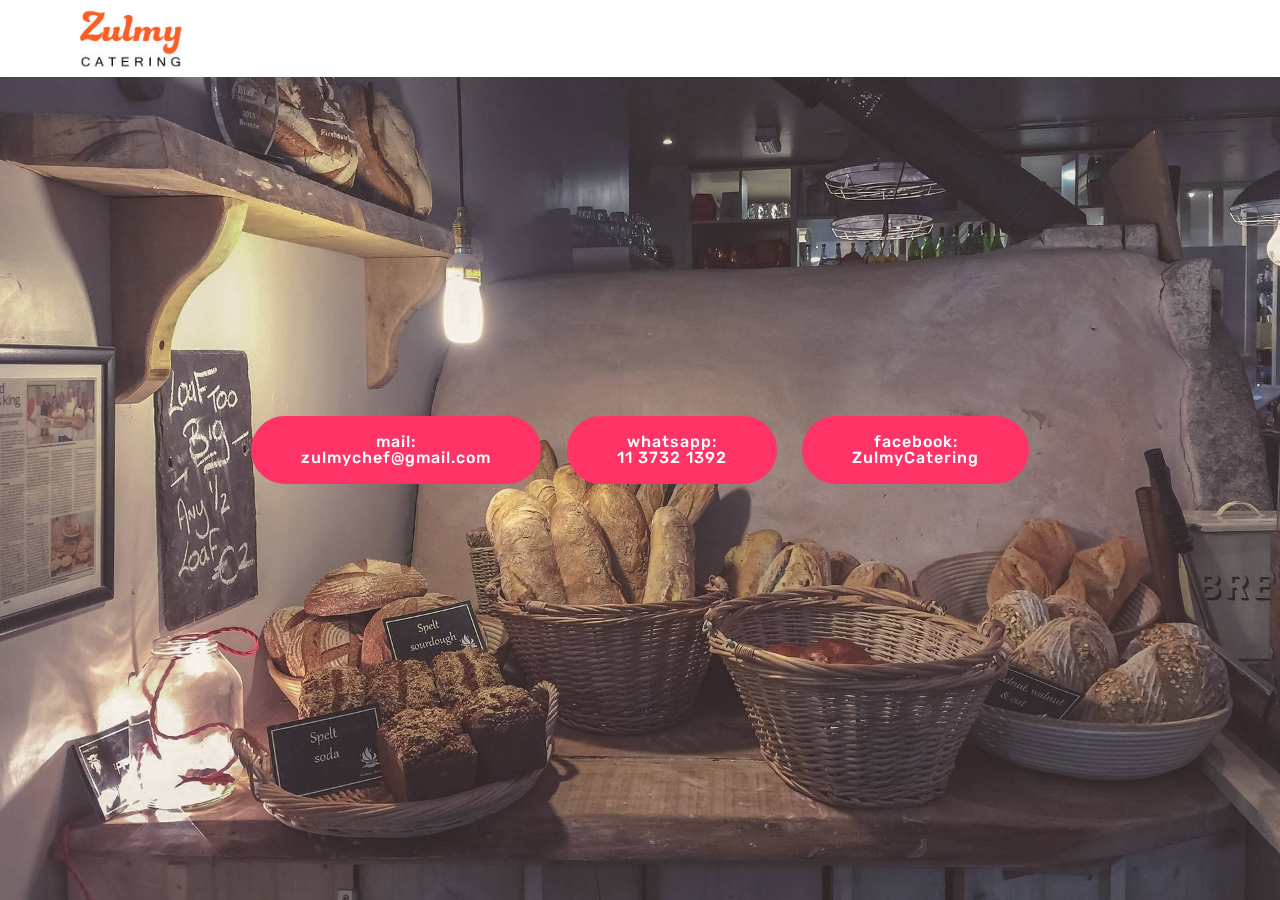
==== commit 77d61724: "create github pages" ====
--- a/contacto.html
+++ b/contacto.html
@@ -52,14 +52,34 @@
     </nav>
 </section>
 
+<section class="engine"><a href="https://mobirise.info/l">free web templates</a></section><section class="cid-rflM7orwVI mbr-fullscreen mbr-parallax-background" id="header2-b">
 
-  <section class="engine"><a href="https://mobirise.info">Mobirise</a></section><script src="assets/web/assets/jquery/jquery.min.js"></script>
+    
+
+    
+
+    <div class="container align-center">
+        <div class="row justify-content-md-center">
+            <div class="mbr-white col-md-10">
+                
+                
+                
+                <div class="mbr-section-btn"><a class="btn btn-md btn-secondary display-4" href="mailto:zulmychef@gmail.com">mail:<br>zulmychef@gmail.com<br></a> <a class="btn btn-md btn-secondary display-4" href="tel:+5491137321392">whatsapp:<br>11 3732 1392<br></a> <a class="btn btn-md btn-secondary display-4" href="https://www.facebook.com/ZulmyCatering" target="_blank">facebook:<br>ZulmyCatering<br></a></div>
+            </div>
+        </div>
+    </div>
+    
+</section>
+
+
+  <script src="assets/web/assets/jquery/jquery.min.js"></script>
   <script src="assets/popper/popper.min.js"></script>
   <script src="assets/tether/tether.min.js"></script>
   <script src="assets/bootstrap/js/bootstrap.min.js"></script>
   <script src="assets/smoothscroll/smooth-scroll.js"></script>
   <script src="assets/dropdown/js/script.min.js"></script>
   <script src="assets/touchswipe/jquery.touch-swipe.min.js"></script>
+  <script src="assets/parallax/jarallax.min.js"></script>
   <script src="assets/theme/js/script.js"></script>
   
   
--- a/assets/mobirise/css/mbr-additional.css
+++ b/assets/mobirise/css/mbr-additional.css
@@ -2522,6 +2522,9 @@
 .cid-rfk7CcSREm .dropdown-item:hover {
   color: #c1c1c1 !important;
 }
+.cid-rflM7orwVI {
+  background-image: url("../../../assets/images/mbr-1920x1440.jpg");
+}
 .cid-rfk7CcSREm .navbar {
   padding: .5rem 0;
   background: #ffffff;
@@ -2919,3 +2922,30 @@
 .cid-rfk7CcSREm .dropdown-item:hover {
   color: #c1c1c1 !important;
 }
+.cid-rflLId95qn {
+  padding-top: 90px;
+  padding-bottom: 90px;
+  background-color: #fa7268;
+}
+.cid-rflLId95qn .title {
+  margin-bottom: 2rem;
+}
+.cid-rflLId95qn .mbr-section-subtitle {
+  color: #767676;
+}
+.cid-rflLId95qn a:not([href]):not([tabindex]) {
+  color: #fff;
+  border-radius: 3px;
+}
+.cid-rflLId95qn a.btn-white:not([href]):not([tabindex]) {
+  color: #333;
+}
+.cid-rflLId95qn .multi-horizontal {
+  flex-grow: 1;
+  -webkit-flex-grow: 1;
+  max-width: 100%;
+}
+.cid-rflLId95qn .input-group-btn {
+  display: block;
+  text-align: center;
+}
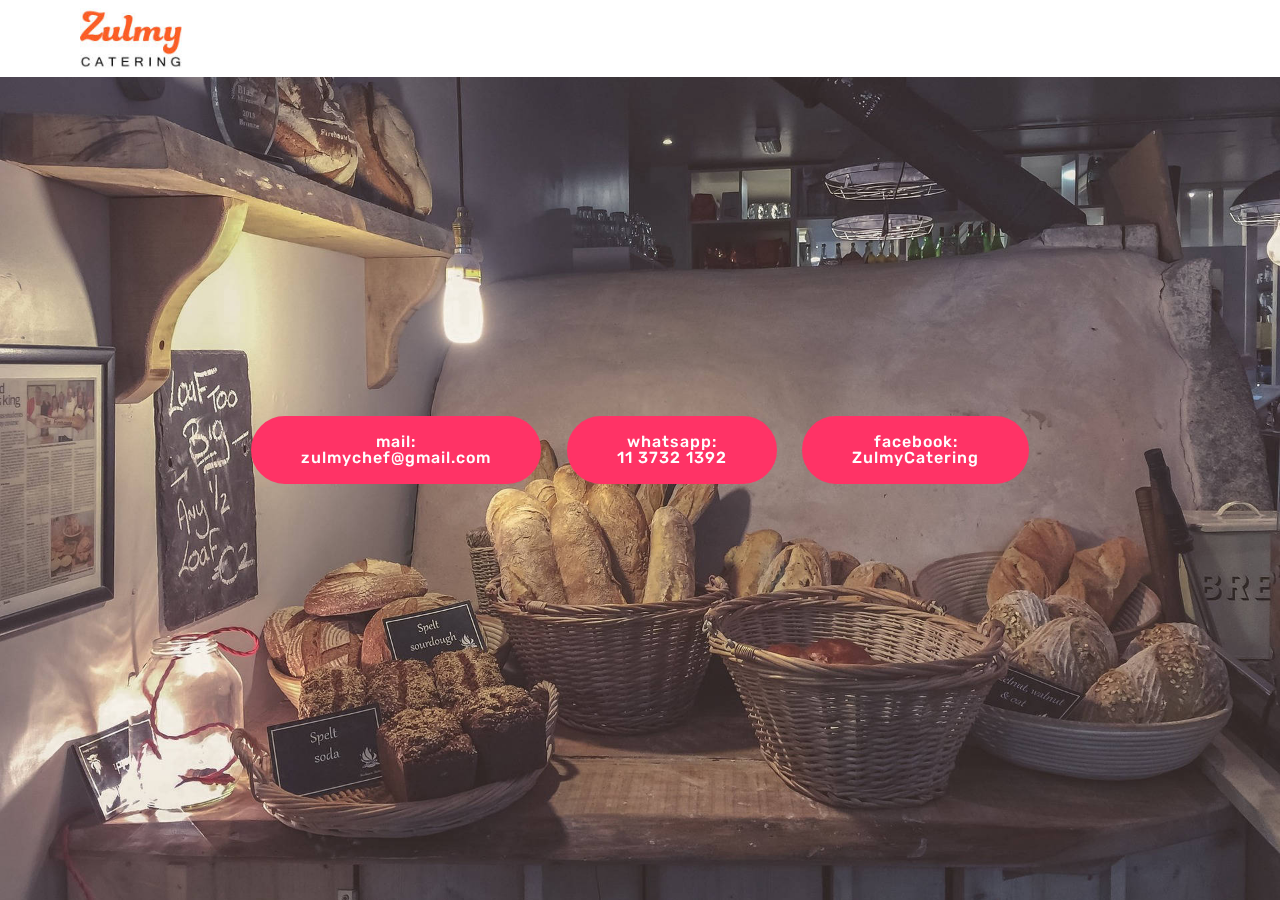
==== commit 5140be97: "create github pages" ====
--- a/contacto.html
+++ b/contacto.html
@@ -1,10 +1,10 @@
 <!DOCTYPE html>
 <html >
 <head>
-  <!-- Site made with Mobirise Website Builder v4.8.6, https://mobirise.com -->
+  <!-- Site made with Mobirise Website Builder v4.8.10, https://mobirise.com -->
   <meta charset="UTF-8">
   <meta http-equiv="X-UA-Compatible" content="IE=edge">
-  <meta name="generator" content="Mobirise v4.8.6, mobirise.com">
+  <meta name="generator" content="Mobirise v4.8.10, mobirise.com">
   <meta name="viewport" content="width=device-width, initial-scale=1, minimum-scale=1">
   <link rel="shortcut icon" href="assets/images/logonoincrustadogde-122x111.jpg" type="image/x-icon">
   <meta name="description" content="Web Builder Description">
@@ -52,7 +52,7 @@
     </nav>
 </section>
 
-<section class="engine"><a href="https://mobirise.info/l">free web templates</a></section><section class="cid-rflM7orwVI mbr-fullscreen mbr-parallax-background" id="header2-b">
+<section class="engine"><a href="https://mobirise.info/c">website builder</a></section><section class="cid-rflM7orwVI mbr-fullscreen mbr-parallax-background" id="header2-b">
 
     
 
--- a/assets/theme/css/style.css
+++ b/assets/theme/css/style.css
@@ -1,7 +1,474 @@
 /*!
  * Mobirise v4 theme (https://mobirise.com/)
  * Copyright 2017 Mobirise
- */section{background-color:#eeeeee}section,.container,.container-fluid{position:relative;word-wrap:break-word}a.mbr-iconfont:hover{text-decoration:none}.article .lead p,.article .lead ul,.article .lead ol,.article .lead pre,.article .lead blockquote{margin-bottom:0}a{font-style:normal;font-weight:400;cursor:pointer}a,a:hover{text-decoration:none}figure{margin-bottom:0}body{color:#232323}h1,h2,h3,h4,h5,h6,.h1,.h2,.h3,.h4,.h5,.h6,.display-1,.display-2,.display-3,.display-4{line-height:1;word-break:break-word;word-wrap:break-word}b,strong{font-weight:bold}blockquote{padding:10px 0 10px 20px;position:relative;border-left:2px solid;border-color:#ff3366}input:-webkit-autofill,input:-webkit-autofill:hover,input:-webkit-autofill:focus,input:-webkit-autofill:active{transition-delay:9999s;transition-property:background-color, color}textarea[type="hidden"]{display:none}body{position:relative}section{background-position:50% 50%;background-repeat:no-repeat;background-size:cover}section .mbr-background-video,section .mbr-background-video-preview{position:absolute;bottom:0;left:0;right:0;top:0}.hidden{visibility:hidden}.mbr-z-index20{z-index:20}/*! Base colors */.mbr-white{color:#ffffff}.mbr-black{color:#000000}.mbr-bg-white{background-color:#ffffff}.mbr-bg-black{background-color:#000000}/*! Text-aligns */.align-left{text-align:left}.align-center{text-align:center}.align-right{text-align:right}@media (max-width: 767px){.align-left,.align-center,.align-right,.mbr-section-btn,.mbr-section-title{text-align:center}}/*! Font-weight  */.mbr-light{font-weight:300}.mbr-regular{font-weight:400}.mbr-semibold{font-weight:500}.mbr-bold{font-weight:700}/*! Media  */.media-size-item{-webkit-flex:1 1 auto;-moz-flex:1 1 auto;-ms-flex:1 1 auto;-o-flex:1 1 auto;flex:1 1 auto}.media-content{-webkit-flex-basis:100%;flex-basis:100%}.media-container-row{display:-ms-flexbox;display:-webkit-flex;display:flex;-webkit-flex-direction:row;-ms-flex-direction:row;flex-direction:row;-webkit-flex-wrap:wrap;-ms-flex-wrap:wrap;flex-wrap:wrap;-webkit-justify-content:center;-ms-flex-pack:center;justify-content:center;-webkit-align-content:center;-ms-flex-line-pack:center;align-content:center;-webkit-align-items:start;-ms-flex-align:start;align-items:start}.media-container-row .media-size-item{width:400px}.media-container-column{display:-ms-flexbox;display:-webkit-flex;display:flex;-webkit-flex-direction:column;-ms-flex-direction:column;flex-direction:column;-webkit-flex-wrap:wrap;-ms-flex-wrap:wrap;flex-wrap:wrap;-webkit-justify-content:center;-ms-flex-pack:center;justify-content:center;-webkit-align-content:center;-ms-flex-line-pack:center;align-content:center;-webkit-align-items:stretch;-ms-flex-align:stretch;align-items:stretch}.media-container-column>*{width:100%}@media (min-width: 992px){.media-container-row{-webkit-flex-wrap:nowrap;-ms-flex-wrap:nowrap;flex-wrap:nowrap}}figure{overflow:hidden}figure[mbr-media-size]{transition:width 0.1s}.mbr-figure img,.mbr-figure iframe{display:block;width:100%}.card{background-color:transparent;border:none}.card-img{text-align:center;flex-shrink:0;-webkit-flex-shrink:0}.media{max-width:100%;margin:0 auto}.mbr-figure{-ms-flex-item-align:center;-ms-grid-row-align:center;-webkit-align-self:center;align-self:center}.media-container>div{max-width:100%}.mbr-figure img,.card-img img{width:100%}@media (max-width: 991px){.media-size-item{width:auto !important}.media{width:auto}.mbr-figure{width:100% !important}}/*! Buttons */.mbr-section-btn{margin-left:-.25rem;margin-right:-.25rem;font-size:0}nav .mbr-section-btn{margin-left:0rem;margin-right:0rem}/*! Btn icon margin */.btn .mbr-iconfont,.btn.btn-sm .mbr-iconfont{cursor:pointer;margin-right:0.5rem}.btn.btn-md .mbr-iconfont,.btn.btn-md .mbr-iconfont{margin-right:0.8rem}.mbr-regular{font-weight:400}.mbr-semibold{font-weight:500}.mbr-bold{font-weight:700}[type="submit"]{-webkit-appearance:none}/*! Full-screen */.mbr-fullscreen .mbr-overlay{min-height:100vh}.mbr-fullscreen{display:flex;display:-webkit-flex;display:-moz-flex;display:-ms-flex;display:-o-flex;align-items:center;-webkit-align-items:center;min-height:100vh;padding-top:3rem;padding-bottom:3rem}/*! Map */.map{height:25rem;position:relative}.map iframe{width:100%;height:100%}.form-asterisk{font-family:initial;position:absolute;top:-2px;font-weight:normal}/*! Scroll to top arrow */.mbr-arrow-up{bottom:25px;right:90px;position:fixed;text-align:right;z-index:5000;color:#ffffff;font-size:32px;transform:rotate(180deg);-webkit-transform:rotate(180deg)}.mbr-arrow-up a{background:rgba(0,0,0,0.2);border-radius:3px;color:#fff;display:inline-block;height:60px;width:60px;outline-style:none !important;position:relative;text-decoration:none;transition:all .3s ease-in-out;cursor:pointer;text-align:center}.mbr-arrow-up a:hover{background-color:rgba(0,0,0,0.4)}.mbr-arrow-up a i{line-height:60px}.mbr-arrow-up-icon{display:block;color:#fff}.mbr-arrow-up-icon::before{content:"\203a";display:inline-block;font-family:serif;font-size:32px;line-height:1;font-style:normal;position:relative;top:6px;left:-4px;-webkit-transform:rotate(-90deg);transform:rotate(-90deg)}/*! Arrow Down */.mbr-arrow{position:absolute;bottom:45px;left:50%;width:60px;height:60px;cursor:pointer;background-color:rgba(80,80,80,0.5);border-radius:50%;-webkit-transform:translateX(-50%);transform:translateX(-50%)}.mbr-arrow>a{display:inline-block;text-decoration:none;outline-style:none;-webkit-animation:arrowdown 1.7s ease-in-out infinite;animation:arrowdown 1.7s ease-in-out infinite}.mbr-arrow>a>i{position:absolute;top:-2px;left:15px;font-size:2rem}@keyframes arrowdown{0%{transform:translateY(0px);-webkit-transform:translateY(0px)}50%{transform:translateY(-5px);-webkit-transform:translateY(-5px)}100%{transform:translateY(0px);-webkit-transform:translateY(0px)}}@-webkit-keyframes arrowdown{0%{transform:translateY(0px);-webkit-transform:translateY(0px)}50%{transform:translateY(-5px);-webkit-transform:translateY(-5px)}100%{transform:translateY(0px);-webkit-transform:translateY(0px)}}@media (max-width: 500px){.mbr-arrow-up{left:50%;right:auto;transform:translateX(-50%) rotate(180deg);-webkit-transform:translateX(-50%) rotate(180deg)}}@keyframes gradient-animation{from{background-position:0% 100%;animation-timing-function:ease-in-out}to{background-position:100% 0%;animation-timing-function:ease-in-out}}@-webkit-keyframes gradient-animation{from{background-position:0% 100%;animation-timing-function:ease-in-out}to{background-position:100% 0%;animation-timing-function:ease-in-out}}.bg-gradient{background-size:200% 200%;animation:gradient-animation 5s infinite alternate;-webkit-animation:gradient-animation 5s infinite alternate}.menu .navbar-brand{display:-webkit-flex}.menu .navbar-brand span{display:flex;display:-webkit-flex}.menu .navbar-brand .navbar-caption-wrap{display:-webkit-flex}.menu .navbar-brand .navbar-logo img{display:-webkit-flex}@media (min-width: 768px) and (max-width: 991px){.menu .navbar-toggleable-sm .navbar-nav{display:-webkit-box;display:-webkit-flex;display:-ms-flexbox}}@media (min-width: 992px){.menu .navbar-nav.nav-dropdown{display:-webkit-flex}.menu .navbar-toggleable-sm .navbar-collapse{display:-webkit-flex !important}}.navbar{display:-webkit-flex;-webkit-flex-wrap:wrap;-webkit-align-items:center;-webkit-justify-content:space-between}.navbar-collapse{-webkit-flex-basis:100%;-webkit-flex-grow:1;-webkit-align-items:center}.nav-dropdown .link{padding:.667em 1.667em !important;margin:0 !important}.nav{display:-webkit-flex;-webkit-flex-wrap:wrap}.row{display:-webkit-flex;-webkit-flex-wrap:wrap}.justify-content-center{-webkit-justify-content:center}.form-inline{display:-webkit-flex;-webkit-flex-flow:row wrap;-webkit-align-items:center}.card-wrapper{flex:1;-webkit-flex:1}.carousel-control{display:-webkit-flex;-webkit-align-items:center;-webkit-justify-content:center}.carousel-controls{display:-webkit-flex}.media{display:-webkit-flex}
+ */
+section {
+  background-color: #eeeeee; }
+
+section,
+.container,
+.container-fluid {
+  position: relative;
+  word-wrap: break-word; }
+
+a.mbr-iconfont:hover {
+  text-decoration: none; }
+
+.article .lead p, .article .lead ul, .article .lead ol, .article .lead pre, .article .lead blockquote {
+  margin-bottom: 0; }
+
+a {
+  font-style: normal;
+  font-weight: 400;
+  cursor: pointer; }
+  a, a:hover {
+    text-decoration: none; }
+
+figure {
+  margin-bottom: 0; }
+
+body {
+  color: #232323; }
+
+h1, h2, h3, h4, h5, h6,
+.h1, .h2, .h3, .h4, .h5, .h6,
+.display-1, .display-2, .display-3, .display-4 {
+  line-height: 1;
+  word-break: break-word;
+  word-wrap: break-word; }
+
+b, strong {
+  font-weight: bold; }
+
+blockquote {
+  padding: 10px 0 10px 20px;
+  position: relative;
+  border-left: 2px solid;
+  border-color: #ff3366; }
+
+input:-webkit-autofill, input:-webkit-autofill:hover, input:-webkit-autofill:focus, input:-webkit-autofill:active {
+  transition-delay: 9999s;
+  transition-property: background-color, color; }
+
+textarea[type="hidden"] {
+  display: none; }
+
+body {
+  position: relative; }
+
+section {
+  background-position: 50% 50%;
+  background-repeat: no-repeat;
+  background-size: cover; }
+  section .mbr-background-video,
+  section .mbr-background-video-preview {
+    position: absolute;
+    bottom: 0;
+    left: 0;
+    right: 0;
+    top: 0; }
+
+.hidden {
+  visibility: hidden; }
+
+.mbr-z-index20 {
+  z-index: 20; }
+
+/*! Base colors */
+.mbr-white {
+  color: #ffffff; }
+
+.mbr-black {
+  color: #000000; }
+
+.mbr-bg-white {
+  background-color: #ffffff; }
+
+.mbr-bg-black {
+  background-color: #000000; }
+
+/*! Text-aligns */
+.align-left {
+  text-align: left; }
+
+.align-center {
+  text-align: center; }
+
+.align-right {
+  text-align: right; }
+
+@media (max-width: 767px) {
+  .align-left, .align-center, .align-right, .mbr-section-btn, .mbr-section-title {
+    text-align: center; } }
+/*! Font-weight  */
+.mbr-light {
+  font-weight: 300; }
+
+.mbr-regular {
+  font-weight: 400; }
+
+.mbr-semibold {
+  font-weight: 500; }
+
+.mbr-bold {
+  font-weight: 700; }
+
+/*! Media  */
+.media-size-item {
+  -webkit-flex: 1 1 auto;
+  -moz-flex: 1 1 auto;
+  -ms-flex: 1 1 auto;
+  -o-flex: 1 1 auto;
+  flex: 1 1 auto; }
+
+.media-content {
+  -webkit-flex-basis: 100%;
+  flex-basis: 100%; }
+
+.media-container-row {
+  display: -ms-flexbox;
+  display: -webkit-flex;
+  display: flex;
+  -webkit-flex-direction: row;
+  -ms-flex-direction: row;
+  flex-direction: row;
+  -webkit-flex-wrap: wrap;
+  -ms-flex-wrap: wrap;
+  flex-wrap: wrap;
+  -webkit-justify-content: center;
+  -ms-flex-pack: center;
+  justify-content: center;
+  -webkit-align-content: center;
+  -ms-flex-line-pack: center;
+  align-content: center;
+  -webkit-align-items: start;
+  -ms-flex-align: start;
+  align-items: start; }
+  .media-container-row .media-size-item {
+    width: 400px; }
+
+.media-container-column {
+  display: -ms-flexbox;
+  display: -webkit-flex;
+  display: flex;
+  -webkit-flex-direction: column;
+  -ms-flex-direction: column;
+  flex-direction: column;
+  -webkit-flex-wrap: wrap;
+  -ms-flex-wrap: wrap;
+  flex-wrap: wrap;
+  -webkit-justify-content: center;
+  -ms-flex-pack: center;
+  justify-content: center;
+  -webkit-align-content: center;
+  -ms-flex-line-pack: center;
+  align-content: center;
+  -webkit-align-items: stretch;
+  -ms-flex-align: stretch;
+  align-items: stretch; }
+  .media-container-column > * {
+    width: 100%; }
+
+@media (min-width: 992px) {
+  .media-container-row {
+    -webkit-flex-wrap: nowrap;
+    -ms-flex-wrap: nowrap;
+    flex-wrap: nowrap; } }
+figure {
+  overflow: hidden; }
+
+figure[mbr-media-size] {
+  transition: width 0.1s; }
+
+.mbr-figure img, .mbr-figure iframe {
+  display: block;
+  width: 100%; }
+
+.card {
+  background-color: transparent;
+  border: none; }
+
+.card-img {
+  text-align: center;
+  flex-shrink: 0;
+  -webkit-flex-shrink: 0; }
+
+.media {
+  max-width: 100%;
+  margin: 0 auto; }
+
+.mbr-figure {
+  -ms-flex-item-align: center;
+  -ms-grid-row-align: center;
+  -webkit-align-self: center;
+  align-self: center; }
+
+.media-container > div {
+  max-width: 100%; }
+
+.mbr-figure img, .card-img img {
+  width: 100%; }
+
+@media (max-width: 991px) {
+  .media-size-item {
+    width: auto !important; }
+
+  .media {
+    width: auto; }
+
+  .mbr-figure {
+    width: 100% !important; } }
+/*! Buttons */
+.mbr-section-btn {
+  margin-left: -.25rem;
+  margin-right: -.25rem;
+  font-size: 0; }
+
+nav .mbr-section-btn {
+  margin-left: 0rem;
+  margin-right: 0rem; }
+
+/*! Btn icon margin */
+.btn .mbr-iconfont, .btn.btn-sm .mbr-iconfont {
+  cursor: pointer;
+  margin-right: 0.5rem; }
+
+.btn.btn-md .mbr-iconfont, .btn.btn-md .mbr-iconfont {
+  margin-right: 0.8rem; }
+
+.mbr-regular {
+  font-weight: 400; }
+
+.mbr-semibold {
+  font-weight: 500; }
+
+.mbr-bold {
+  font-weight: 700; }
+
+[type="submit"] {
+  -webkit-appearance: none; }
+
+/*! Full-screen */
+.mbr-fullscreen .mbr-overlay {
+  min-height: 100vh; }
+
+.mbr-fullscreen {
+  display: flex;
+  display: -webkit-flex;
+  display: -moz-flex;
+  display: -ms-flex;
+  display: -o-flex;
+  align-items: center;
+  -webkit-align-items: center;
+  min-height: 100vh;
+  padding-top: 3rem;
+  padding-bottom: 3rem; }
+
+/*! Map */
+.map {
+  height: 25rem;
+  position: relative; }
+  .map iframe {
+    width: 100%;
+    height: 100%; }
+
+/* Form */
+.form-asterisk {
+  font-family: initial;
+  position: absolute;
+  top: -2px;
+  font-weight: normal; }
+
+/*! Scroll to top arrow */
+.mbr-arrow-up {
+  bottom: 25px;
+  right: 90px;
+  position: fixed;
+  text-align: right;
+  z-index: 5000;
+  color: #ffffff;
+  font-size: 32px;
+  transform: rotate(180deg);
+  -webkit-transform: rotate(180deg); }
+
+.mbr-arrow-up a {
+  background: rgba(0, 0, 0, 0.2);
+  border-radius: 3px;
+  color: #fff;
+  display: inline-block;
+  height: 60px;
+  width: 60px;
+  outline-style: none !important;
+  position: relative;
+  text-decoration: none;
+  transition: all .3s ease-in-out;
+  cursor: pointer;
+  text-align: center; }
+  .mbr-arrow-up a:hover {
+    background-color: rgba(0, 0, 0, 0.4); }
+  .mbr-arrow-up a i {
+    line-height: 60px; }
+
+.mbr-arrow-up-icon {
+  display: block;
+  color: #fff; }
+
+.mbr-arrow-up-icon::before {
+  content: "\203a";
+  display: inline-block;
+  font-family: serif;
+  font-size: 32px;
+  line-height: 1;
+  font-style: normal;
+  position: relative;
+  top: 6px;
+  left: -4px;
+  -webkit-transform: rotate(-90deg);
+  transform: rotate(-90deg); }
+
+/*! Arrow Down */
+.mbr-arrow {
+  position: absolute;
+  bottom: 45px;
+  left: 50%;
+  width: 60px;
+  height: 60px;
+  cursor: pointer;
+  background-color: rgba(80, 80, 80, 0.5);
+  border-radius: 50%;
+  -webkit-transform: translateX(-50%);
+  transform: translateX(-50%); }
+  .mbr-arrow > a {
+    display: inline-block;
+    text-decoration: none;
+    outline-style: none;
+    -webkit-animation: arrowdown 1.7s ease-in-out infinite;
+    animation: arrowdown 1.7s ease-in-out infinite; }
+    .mbr-arrow > a > i {
+      position: absolute;
+      top: -2px;
+      left: 15px;
+      font-size: 2rem; }
+
+@keyframes arrowdown {
+  0% {
+    transform: translateY(0px);
+    -webkit-transform: translateY(0px); }
+  50% {
+    transform: translateY(-5px);
+    -webkit-transform: translateY(-5px); }
+  100% {
+    transform: translateY(0px);
+    -webkit-transform: translateY(0px); } }
+@-webkit-keyframes arrowdown {
+  0% {
+    transform: translateY(0px);
+    -webkit-transform: translateY(0px); }
+  50% {
+    transform: translateY(-5px);
+    -webkit-transform: translateY(-5px); }
+  100% {
+    transform: translateY(0px);
+    -webkit-transform: translateY(0px); } }
+@media (max-width: 500px) {
+  .mbr-arrow-up {
+    left: 50%;
+    right: auto;
+    transform: translateX(-50%) rotate(180deg);
+    -webkit-transform: translateX(-50%) rotate(180deg); } }
+/*Gradients animation*/
+@keyframes gradient-animation {
+  from {
+    background-position: 0% 100%;
+    animation-timing-function: ease-in-out; }
+  to {
+    background-position: 100% 0%;
+    animation-timing-function: ease-in-out; } }
+@-webkit-keyframes gradient-animation {
+  from {
+    background-position: 0% 100%;
+    animation-timing-function: ease-in-out; }
+  to {
+    background-position: 100% 0%;
+    animation-timing-function: ease-in-out; } }
+.bg-gradient {
+  background-size: 200% 200%;
+  animation: gradient-animation 5s infinite alternate;
+  -webkit-animation: gradient-animation 5s infinite alternate; }
+
+.menu .navbar-brand {
+  display: -webkit-flex; }
+  .menu .navbar-brand span {
+    display: flex;
+    display: -webkit-flex; }
+  .menu .navbar-brand .navbar-caption-wrap {
+    display: -webkit-flex; }
+  .menu .navbar-brand .navbar-logo img {
+    display: -webkit-flex; }
+@media (min-width: 768px) and (max-width: 991px) {
+  .menu .navbar-toggleable-sm .navbar-nav {
+    display: -webkit-box;
+    display: -webkit-flex;
+    display: -ms-flexbox; } }
+@media (min-width: 992px) {
+  .menu .navbar-nav.nav-dropdown {
+    display: -webkit-flex; }
+  .menu .navbar-toggleable-sm .navbar-collapse {
+    display: -webkit-flex !important; } }
+@media (max-width: 767px) {
+  .menu .navbar-collapse {
+    overflow-y: auto;
+    max-height: 80vh; }
+  .menu .dropdown-menu {
+    max-height: 60vh;
+    overflow-y: auto; } }
+
+.navbar {
+  display: -webkit-flex;
+  -webkit-flex-wrap: wrap;
+  -webkit-align-items: center;
+  -webkit-justify-content: space-between; }
+
+.navbar-collapse {
+  -webkit-flex-basis: 100%;
+  -webkit-flex-grow: 1;
+  -webkit-align-items: center; }
+
+.nav-dropdown .link {
+  padding: .667em 1.667em !important;
+  margin: 0 !important; }
+
+.nav {
+  display: -webkit-flex;
+  -webkit-flex-wrap: wrap; }
+
+.row {
+  display: -webkit-flex;
+  -webkit-flex-wrap: wrap; }
+
+.justify-content-center {
+  -webkit-justify-content: center; }
+
+.form-inline {
+  display: -webkit-flex;
+  -webkit-flex-flow: row wrap;
+  -webkit-align-items: center; }
+
+.card-wrapper {
+  -webkit-flex: 1; }
+
+.carousel-control {
+  z-index: 10;
+  display: -webkit-flex;
+  -webkit-align-items: center;
+  -webkit-justify-content: center; }
+
+.carousel-controls {
+  display: -webkit-flex; }
+
+.media {
+  display: -webkit-flex; }
+
 /*# sourceMappingURL=style.css.map */
 .engine {
 	position: absolute;
--- a/assets/mobirise/css/mbr-additional.css
+++ b/assets/mobirise/css/mbr-additional.css
@@ -1376,6 +1376,11 @@
 .dropup .dropdown-toggle::after {
   display: none;
 }
+@media screen and (-ms-high-contrast: active), (-ms-high-contrast: none) {
+  .card-wrapper {
+    flex: auto!important;
+  }
+}
 .cid-rfk7CcSREm .navbar {
   padding: .5rem 0;
   background: #ffffff;
